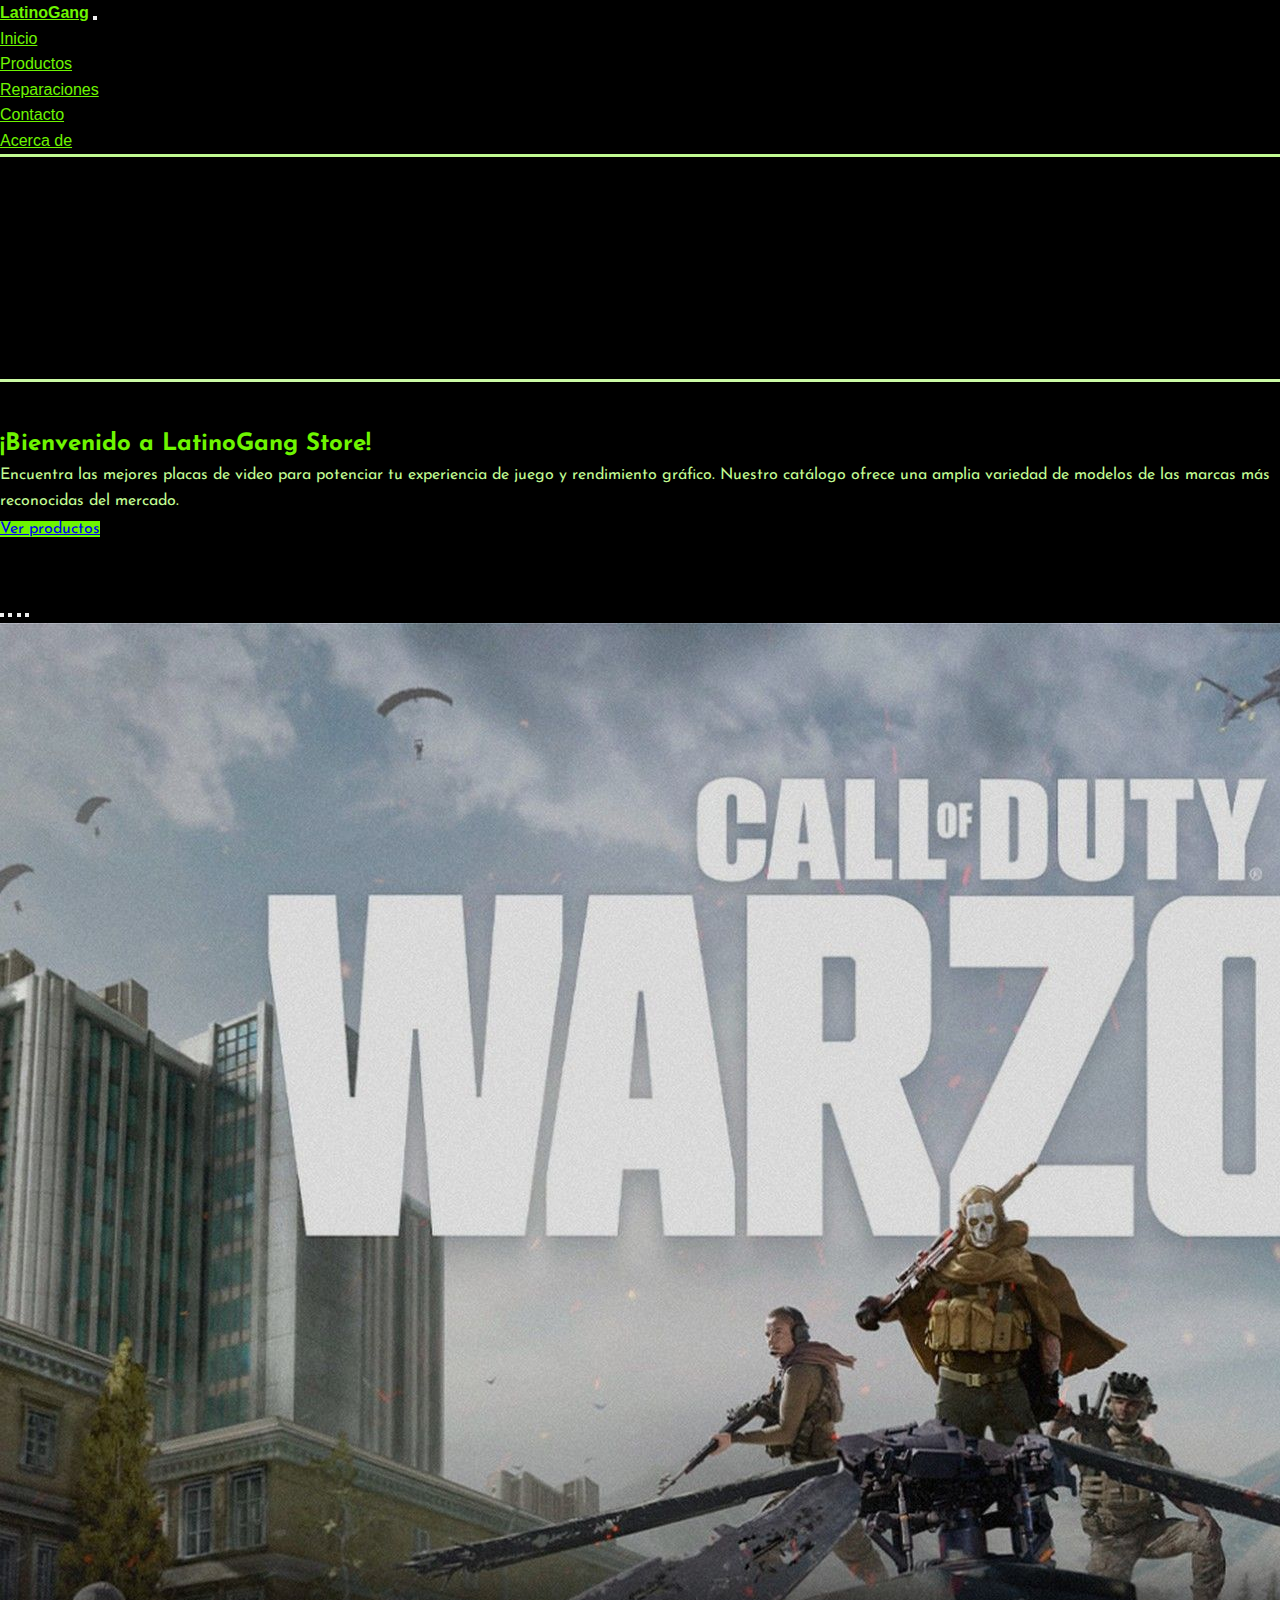
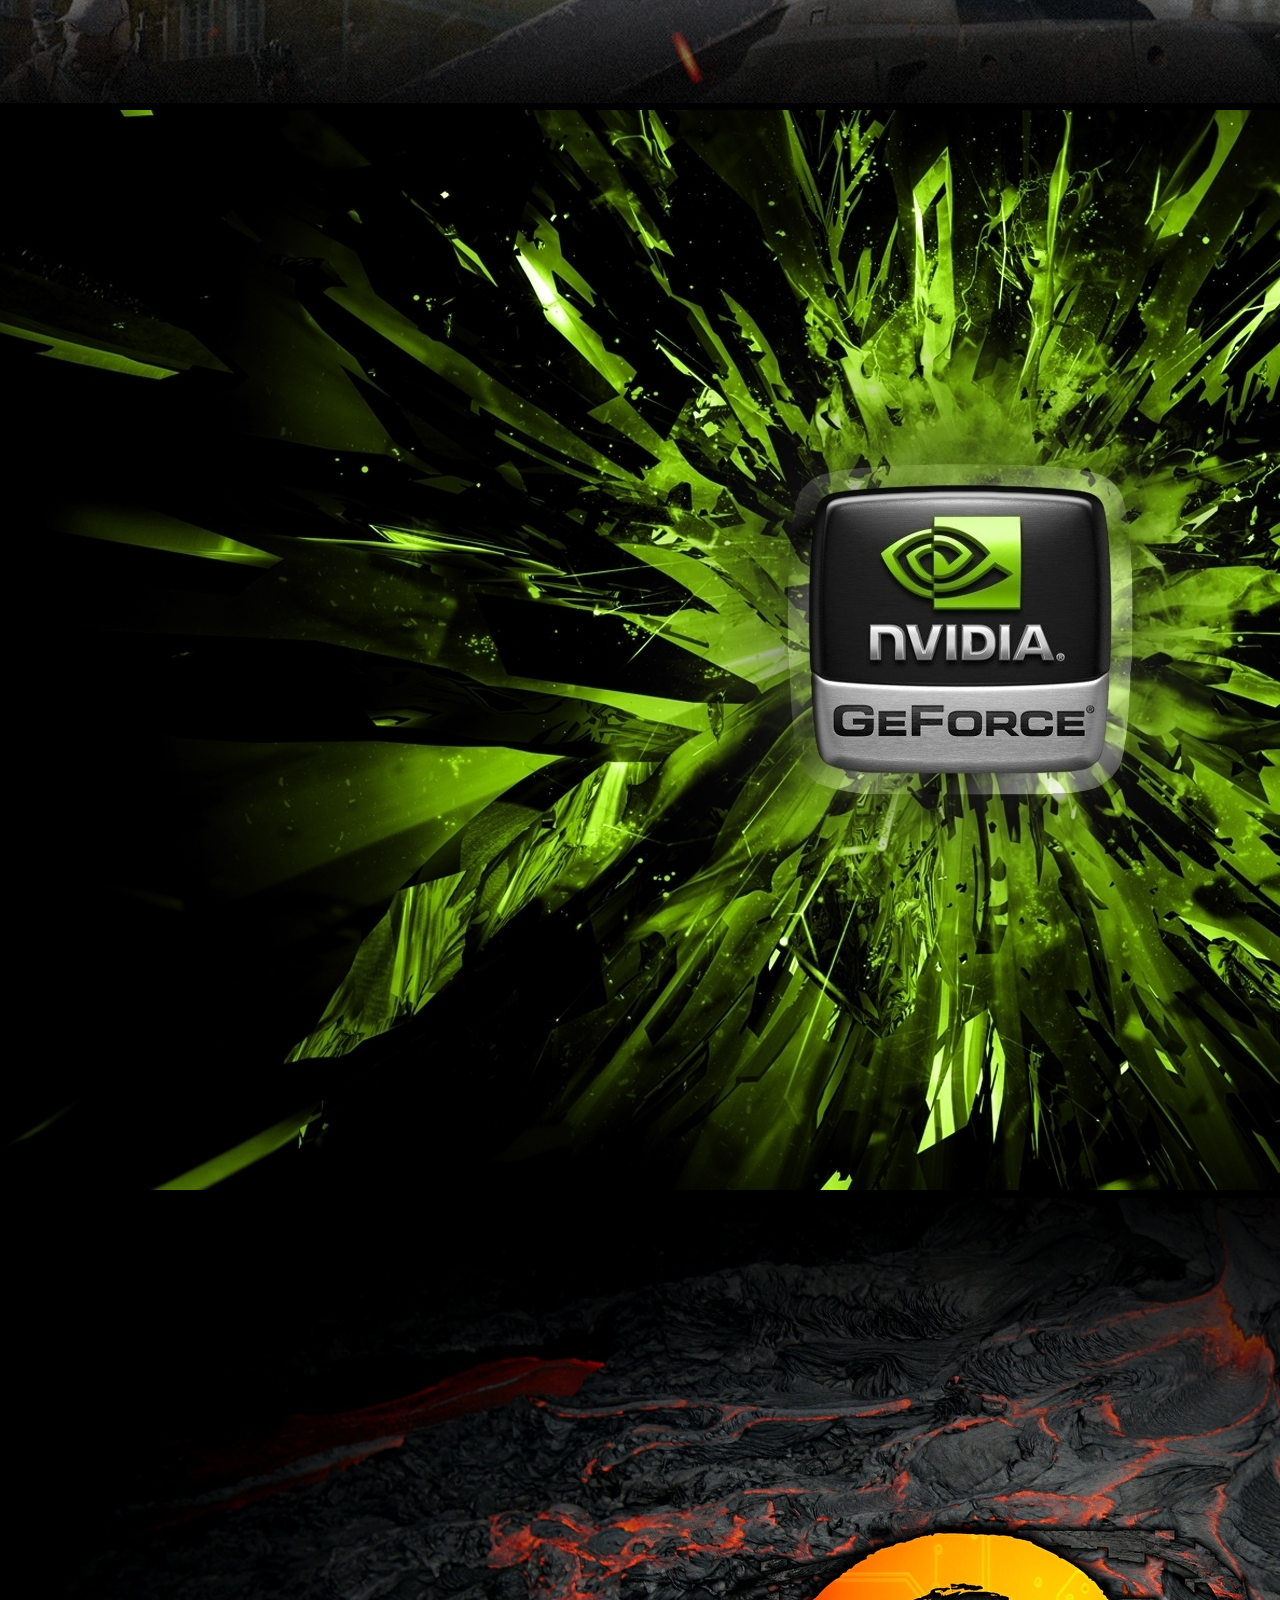
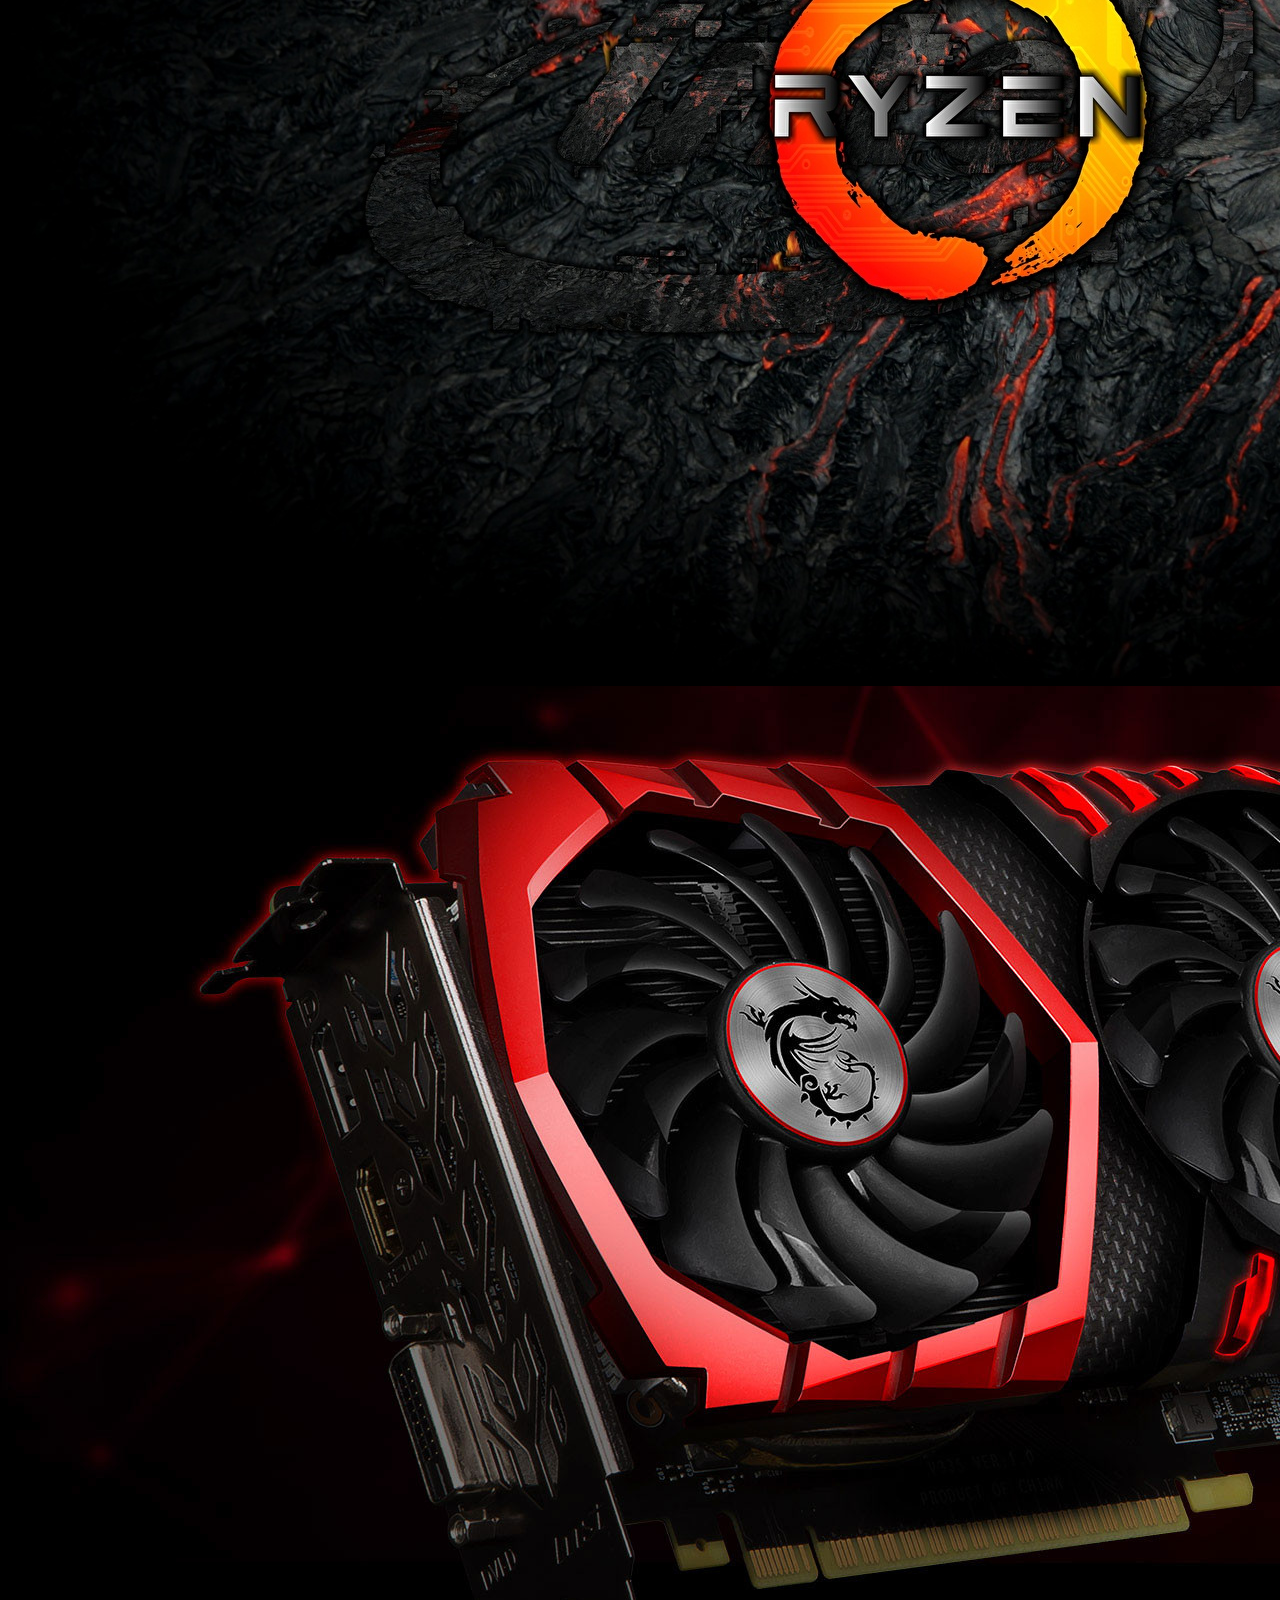
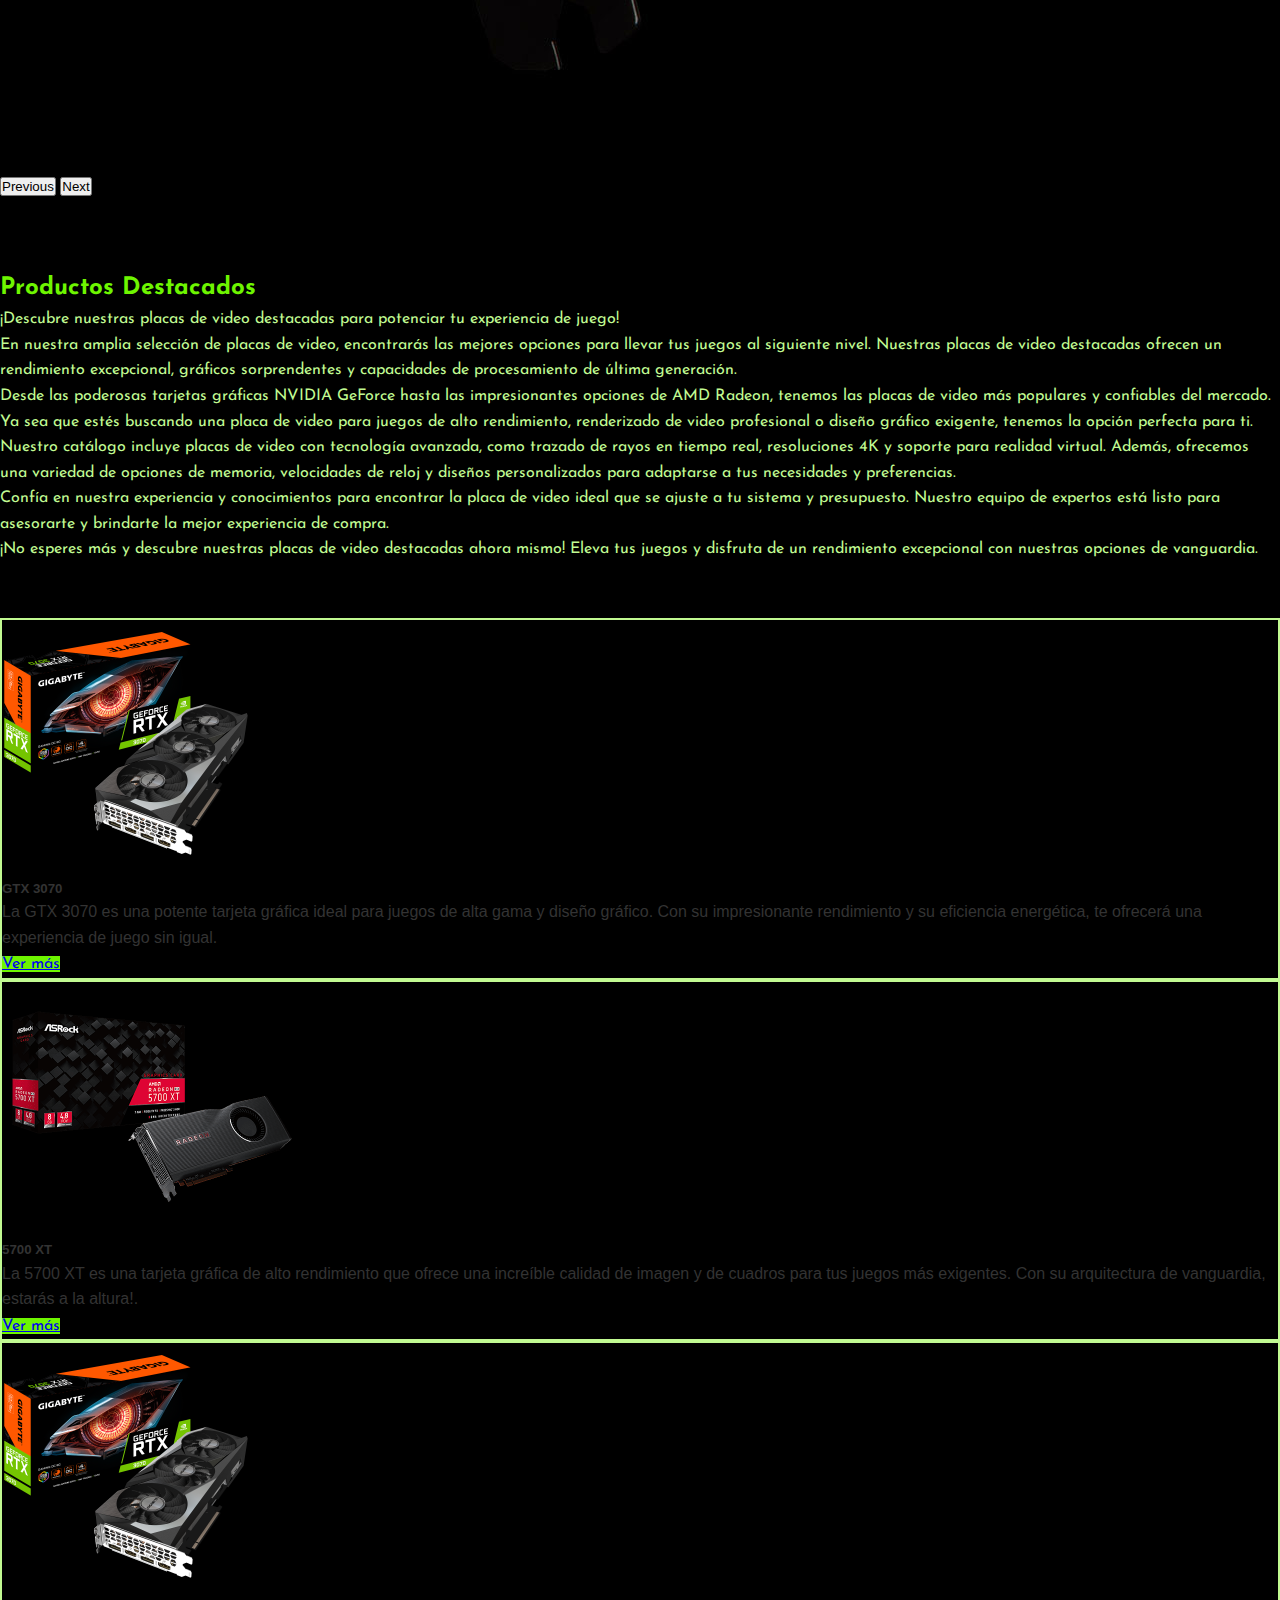
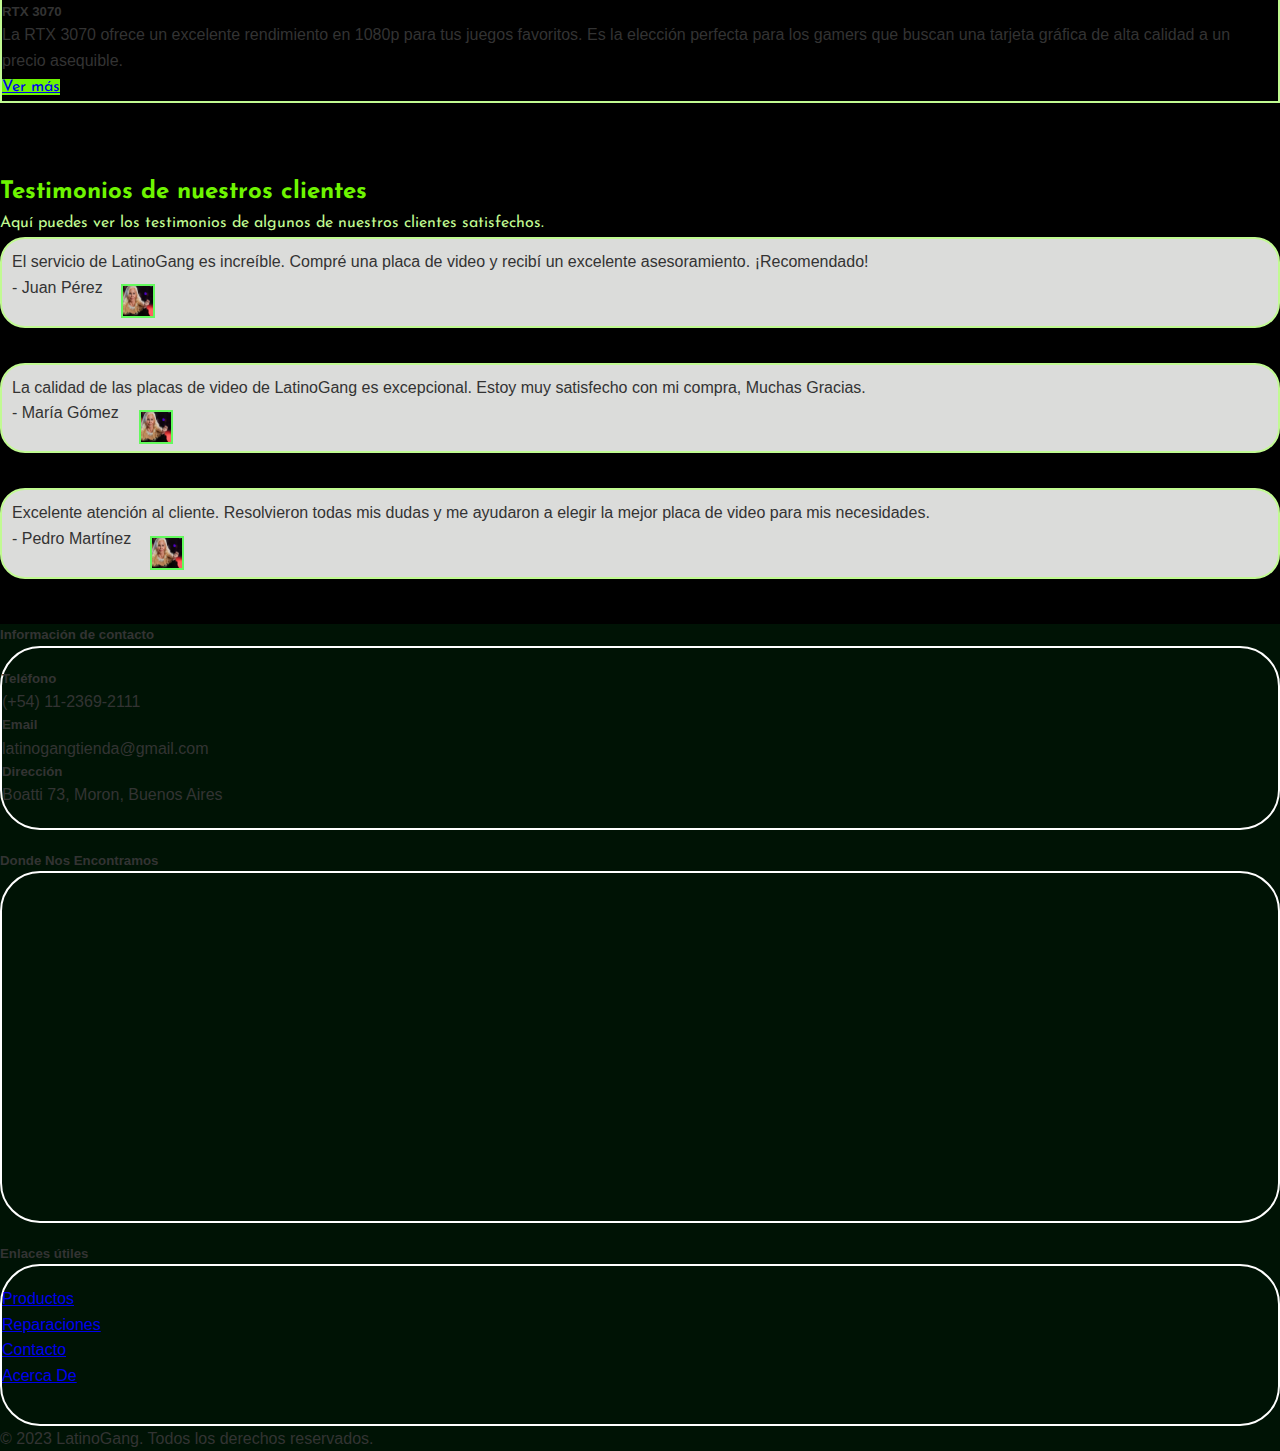
==== index.html @ 65ee085f "Proyecto Final" ====
<!DOCTYPE html>
<html lang="es">

<head>
  <meta charset="UTF-8">
  <meta name="viewport" content="width=device-width, initial-scale=1.0">
  <title>LatinoGang - Tienda de Placas de Video</title>



  <!-- Incluyendo estilos personalizados -->

  <link rel="stylesheet" href="./css/estilos.css">

  <!-- Incluyendo Js -->
  <link href="https://cdn.jsdelivr.net/npm/bootstrap@5.3.0-alpha1/dist/css/bootstrap.min.css" rel="stylesheet"
    integrity="sha384-GLhlTQ8iRABdZLl6O3oVMWSktQOp6b7In1Zl3/Jr59b6EGGoI1aFkw7cmDA6j6gD" crossorigin="anonymous" />


</head>

<body>

  <header class="banner">



    <!-- Barra de navegación -->
    <nav class="navbar navbar-expand-lg navbar-custom fixed-top">
      <div class="container">
        <a class="navbar-brand me-auto latinogangg" href="#">LatinoGang</a>
        <button class="navbar-toggler" type="button" data-bs-toggle="collapse" data-bs-target="#navbarNav"
          aria-controls="navbarNav" aria-expanded="false" aria-label="Toggle navigation">
          <span class="navbar-toggler-icon"></span>
        </button>
        <div class="collapse navbar-collapse text-center" id="navbarNav">
          <ul class="navbar-nav ms-auto">
            <li class="nav-item">
              <a class="nav-link" href="">Inicio</a>
            </li>
            <li class="nav-item">
              <a class="nav-link" href="./pages/productos.html">Productos</a>
            </li>
            <li class="nav-item">
              <a class="nav-link" href="./pages/reparaciones.html">Reparaciones</a>
            </li>
            <li class="nav-item">
              <a class="nav-link" href="./pages/contacto.html">Contacto</a>
            </li>
            <li class="nav-item">
              <a class="nav-link" href="./pages/acercade.html">Acerca de</a>
            </li>
          </ul>
        </div>
      </div>
    </nav>
    <div class="line-decoration"></div>




  </header>


  <div class="container text-center bienvenidoss">
    <h2 class="section-title text-center">¡Bienvenido a LatinoGang Store!</h2>
    <p class="section-description text-center">Encuentra las mejores placas de video para potenciar tu experiencia de
      juego y
      rendimiento gráfico. Nuestro catálogo ofrece una amplia variedad de modelos de las marcas más reconocidas del
      mercado.</p>
    <a href="./pages/productos.html" class="btn btn-primary">Ver productos</a>
  </div>
  </section>





  <div class="carrousell">
    <div class="container my-4">
      <div class="row">
        <div class="col-md-10 mx-auto">
          <div id="carouselExampleCaptions" class="carousel slide d-flex justify-content-center">
            <div class="carousel-indicators">
              <button type="button" data-bs-target="#carouselExampleCaptions" data-bs-slide-to="0" class="active"
                aria-current="true" aria-label="Slide 1"></button>
              <button type="button" data-bs-target="#carouselExampleCaptions" data-bs-slide-to="1"
                aria-label="Slide 2"></button>
              <button type="button" data-bs-target="#carouselExampleCaptions" data-bs-slide-to="2"
                aria-label="Slide 3"></button>
              <button type="button" data-bs-target="#carouselExampleCaptions" data-bs-slide-to="3"
                aria-label="Slide 4"></button>
            </div>
            <div class="carousel-inner">
              <div class="carousel-item active">
                <img src="./img/Main/wz.jpg" class="d-block w-100" alt="Warzone Nvidia">
              </div>
              <div class="carousel-item">
                <img src="./img/Main/nvidia-geforce.jpg" class="d-block w-100" alt="Geforce">
              </div>
              <div class="carousel-item">
                <img src="./img/Main/amd-ryzen.jpg" class="d-block w-100" alt="Ryzen AMD">
              </div>
              <div class="carousel-item">
                <img src="./img/Main/amdd.jpg" class="d-block w-100" alt="GEFORCE EXPERIENCIE">
              </div>
            </div>
            <button class="carousel-control-prev" type="button" data-bs-target="#carouselExampleCaptions"
              data-bs-slide="prev">
              <span class="carousel-control-prev-icon" aria-hidden="true"></span>
              <span class="visually-hidden">Previous</span>
            </button>
            <button class="carousel-control-next" type="button" data-bs-target="#carouselExampleCaptions"
              data-bs-slide="next">
              <span class="carousel-control-next-icon" aria-hidden="true"></span>
              <span class="visually-hidden">Next</span>
            </button>
          </div>
        </div>
      </div>
    </div>
  </div>
  <section class="featured-products productosdes">
    <div class="container productosdes">
      <h2 class="section-title text-center">Productos Destacados</h2>
      <p class="section-description text-center">¡Descubre nuestras placas de video destacadas para potenciar tu
        experiencia de
        juego!</p>

      <p class="section-description text-center">En nuestra amplia selección de placas de video, encontrarás las mejores
        opciones para llevar tus juegos al
        siguiente nivel. Nuestras placas de video destacadas ofrecen un rendimiento excepcional, gráficos sorprendentes
        y capacidades de procesamiento de última generación.</p>

      <p class="section-description text-center">Desde las poderosas tarjetas gráficas NVIDIA GeForce hasta las
        impresionantes opciones de AMD Radeon, tenemos
        las placas de video más populares y confiables del mercado. Ya sea que estés buscando una placa de video para
        juegos de alto rendimiento, renderizado de video profesional o diseño gráfico exigente, tenemos la opción
        perfecta para ti.</p>

      <p class="section-description text-center">Nuestro catálogo incluye placas de video con tecnología avanzada, como
        trazado de rayos en tiempo real,
        resoluciones 4K y soporte para realidad virtual. Además, ofrecemos una variedad de opciones de memoria,
        velocidades de reloj y diseños personalizados para adaptarse a tus necesidades y preferencias.</p>

      <p class="section-description text-center">Confía en nuestra experiencia y conocimientos para encontrar la placa
        de video ideal que se ajuste a tu sistema
        y presupuesto. Nuestro equipo de expertos está listo para asesorarte y brindarte la mejor experiencia de compra.
      </p>

      <p class="section-description text-center separarr">¡No esperes más y descubre nuestras placas de video destacadas
        ahora mismo! Eleva tus juegos y disfruta de un
        rendimiento excepcional con nuestras opciones de vanguardia.</p>
      <div class="row align-items-stretch">


        <div class="col-12 col-md-4">

          <!-- Primera Tarjeta -->

          <div class="mediacelu">
            <div class="card product-card card-sm h-100 margincelu">
              <img src="./img/Placas/rtx3070.png" alt="GTX 3070" class="card-img-top mx-auto"
                style="max-height: 250px; max-width: 250px;">
              <div class="card-body">
                <h5 class="card-title text-center">GTX 3070</h5>
                <p class="card-text text-center">La GTX 3070 es una potente tarjeta gráfica ideal para juegos de alta
                  gama y diseño
                  gráfico. Con su impresionante rendimiento y su eficiencia energética, te ofrecerá una experiencia de
                  juego sin igual.</p>
                <div class="mt-auto text-center">
                  <a href="./pages/productos.html" class="btn btn-primary">Ver más</a>
                </div>
              </div>
            </div>
          </div>
        </div>

        <div class="col-12 col-md-4">

          <!-- Segunda Tarjeta -->

          <div class="mediacelu">
            <div class="card product-card card-sm h-100 margincelu">
              <img src="./img/Placas/rx5700xt.png" alt="5700 XT" class="card-img-top mx-auto"
                style="max-height: 300px; max-width: 300px;">
              <div class="card-body">
                <h5 class="card-title text-center">5700 XT</h5>
                <p class="card-text text-center">La 5700 XT es una tarjeta gráfica de alto rendimiento que ofrece una
                  increíble
                  calidad de imagen y de cuadros para tus juegos más exigentes. Con su arquitectura de
                  vanguardia, estarás a la altura!.</p>
                <div class="mt-auto text-center">
                  <a href="./pages/productos.html" class="btn btn-primary">Ver más</a>
                </div>
              </div>
            </div>
          </div>
        </div>
        <div class="col-12 col-md-4">

          <!-- Tercera Tarjeta -->

          <div class="mediacelu">
            <div class="card product-card card-sm h-100 margincelu">
              <img src="./img/Placas/rtx3070.png" alt="RTX 3070" class="card-img-top mx-auto"
                style="max-height: 250px; max-width: 250px;">
              <div class="card-body">
                <h5 class="card-title text-center">RTX 3070</h5>
                <p class="card-text text-center">La RTX 3070 ofrece un excelente rendimiento en 1080p para tus juegos
                  favoritos.
                  Es la elección perfecta para los gamers que buscan una tarjeta gráfica de alta calidad a un precio
                  asequible.</p>
                <div class="mt-auto text-center">
                  <a href="./pages/productos.html" class="btn btn-primary">Ver más</a>
                </div>
              </div>
            </div>
          </div>
        </div>
      </div>
    </div>
  </section>

  <section class="testimonials">
    <div class="container">
      <div class="row">
        <div class="col-12 text-center">
          <h2 class="section-title testimonios">Testimonios de nuestros clientes</h2>
          <p class="section-description">Aquí puedes ver los testimonios de algunos de nuestros clientes satisfechos.
          </p>
        </div>
      </div>
      <div class="row">
        <div class="col-12 col-md-4">
          <div class="testimonial">
            <div class="testimonial-content">
              <p class="testimonial-text">El servicio de LatinoGang es increíble. Compré una placa de video y recibí un
                excelente asesoramiento. ¡Recomendado!</p>
              <p class="testimonial-author">- Juan Pérez</p>
              <div class="testimonial-avatar">
                <img src="./img/Users/susana.jpeg" alt="Cliente 2"
                  class="rounded-circle testimonial-avatar-img avatar1">
              </div>
            </div>
          </div>
        </div>
        <div class="col-12 col-md-4">
          <div class="testimonial">
            <div class="testimonial-content">
              <p class="testimonial-text">La calidad de las placas de video de LatinoGang es excepcional. Estoy muy
                satisfecho con mi compra, Muchas Gracias.</p>
              <p class="testimonial-author">- María Gómez</p>
              <img src="./img/Users/susana.jpeg" alt="Cliente 2" class="rounded-circle testimonial-avatar-img avatar2">
            </div>
          </div>
        </div>
        <div class="col-12 col-md-4">
          <div class="testimonial">
            <div class="testimonial-content">
              <p class="testimonial-text">Excelente atención al cliente. Resolvieron todas mis dudas y me ayudaron a
                elegir la mejor placa de video para mis necesidades.</p>
              <p class="testimonial-author">- Pedro Martínez</p>
            </div>
            <div class="testimonial-avatar">
              <img src="./img/Users/susana.jpeg" alt="Cliente 2" class="rounded-circle testimonial-avatar-img avatar3">
            </div>
          </div>
        </div>
      </div>
    </div>
  </section>

  <footer class="footer text-white">
    <div class="container">
      <div class="row">
        <div class="col-md-6 col-lg-4 text-center info">
          <h5>Información de contacto</h5>
          <div class="bordesinfo">
            <h5>Teléfono</h5>
            <p>(+54) 11-2369-2111</p>
            <h5>Email</h5>
            <p>latinogangtienda@gmail.com</p>
            <h5>Dirección</h5>
            <p>Boatti 73, Moron, Buenos Aires</p>
          </div>
        </div>
        <div class="col-md-6 col-lg-4 text-center info">
          <h5>Donde Nos Encontramos</h5>
          <div class="bordesinfo">
            <iframe
              src="https://www.google.com/maps/embed?pb=!1m14!1m12!1m3!1d4641.809940375083!2d-58.62268944635945!3d-34.648255269687496!2m3!1f0!2f0!3f0!3m2!1i1024!2i768!4f13.1!5e0!3m2!1ses!2sar!4v1686280540236!5m2!1ses!2sar"
              width="400" height="300" style="border:0;" allowfullscreen="" loading="lazy"
              referrerpolicy="no-referrer-when-downgrade" class="img-fluid mapaa"></iframe>
          </div>
        </div>
        <div class="col-md-6 col-lg-4 text-center info">
          <h5 class="text-center">Enlaces útiles</h5>
          <div class="bordesinfo">
            <ul class="list-unstyled footertext">
              <li class="mb-4"><a href="./pages/productos.html">Productos</a></li>
              <li class="mb-4"><a href="./pages/reparaciones.html">Reparaciones</a></li>
              <li class="mb-4"><a href="#">Contacto</a></li>
              <li><a href="#">Acerca De</a></li>
            </ul>
          </div>
        </div>
        <div class="row mt-3">
          <div class="col text-center">
            <p>&copy; 2023 LatinoGang. Todos los derechos reservados.</p>
          </div>
        </div>
      </div>
  </footer>

  <script src="https://code.jquery.com/jquery-3.6.0.min.js"></script>
  <script src="https://cdn.jsdelivr.net/npm/bootstrap@5.3.0/dist/js/bootstrap.bundle.min.js"></script>

</body>

</html>
---- css/estilos.css ----
@charset "UTF-8";
@import url("https://fonts.googleapis.com/css2?family=Josefin+Sans:ital,wght@1,500&family=Oswald:wght@500&display=swap");
* {
  padding: 0;
  margin: 0; }

body {
  font-family: 'Poppins', sans-serif;
  color: #333;
  line-height: 1.6;
  margin: 0;
  padding: 0;
  background-color: #ececec; }
  body::-webkit-scrollbar {
    width: 3px;
    /* Ancho de la barra de desplazamiento */ }
  body::-webkit-scrollbar-track {
    background-color: #f1f1f1;
    /* Color de fondo de la pista de desplazamiento */ }
  body::-webkit-scrollbar-thumb {
    background-color: #888;
    /* Color del pulgar de la barra de desplazamiento */
    border-radius: 4px;
    /* Borde redondeado del pulgar */ }
  body::-webkit-scrollbar-thumb:hover {
    background-color: #555;
    /* Color del pulgar al pasar el cursor sobre él */ }

.navbar-custom {
  background: linear-gradient(to bottom, #000000f5, #0000005d);
  border-bottom: 3px solid #c1fa92; }
  .navbar-custom .navbar-brand {
    color: #c1fa92;
    font-weight: bold; }
    .navbar-custom .navbar-brand.latinogangg {
      color: #6ef500; }
      .navbar-custom .navbar-brand.latinogangg:hover {
        color: white !important; }
  .navbar-custom .navbar-nav .nav-link {
    color: #6ef500; }
    .navbar-custom .navbar-nav .nav-link:hover {
      color: #ffffff; }

.navbar-toggler-icon {
  background-color: #ffffffe1;
  border-radius: 13px; }

.banner {
  background: url("../img/main/logo.jpg") no-repeat center center;
  background-size: cover;
  height: 380px; }

body {
  background-color: #000000 !important; }

.line-decoration {
  position: absolute;
  left: 0;
  right: 0;
  bottom: 0;
  top: 379px;
  height: 3px;
  background-color: #cbfaa5;
  /* Cambia el color según tus preferencias */ }

.line-decorationn {
  position: absolute;
  left: 0;
  right: 0;
  bottom: 0;
  height: 3px;
  background-color: #cbfaa5;
  /* Cambia el color según tus preferencias */ }

.latinogangtitle {
  margin-top: 50px;
  font-family: "Josefin Sans", sans-serif; }

.banner-title {
  color: #6ef500; }

.banner-subtitle {
  color: #c1fa92; }

.bienvenidoss {
  color: #6ef500; }

.section-title {
  color: #6ef500;
  font-family: "Josefin Sans", sans-serif; }
  .section-title.testimonios {
    margin-top: 70px !important; }
  .section-title.nproductos {
    margin-top: 90px !important;
    margin-bottom: 15px !important; }

.about-us {
  margin-top: 25px; }

.section-description {
  color: #c1fa92;
  font-family: "Josefin Sans", sans-serif; }
  .section-description.separarr {
    margin-bottom: 55px; }
  .section-description.nproductoss {
    margin-bottom: 60px !important; }

.carousel-image {
  max-width: 100% !important;
  /* Ajusta el tamaño máximo */
  height: auto !important;
  /* Ajusta la altura automáticamente */ }

.product-card {
  border: 2px solid #c1fa92 !important; }
  .product-card.amdd {
    border: 2px solid #ff0000 !important; }

.historiaimagen {
  border-radius: 25px !important; }

.container.bienvenidoss {
  margin-top: 45px !important; }

.container.productosdes {
  margin-top: 70px !important; }

.container.carrito {
  margin-top: 30px !important;
  margin-bottom: 10px !important; }

.container.contactanoss {
  border: 2px solid #c1fa92 !important;
  border-radius: 45px !important; }

.carrousell {
  margin-top: 55px; }

.containerhistoria {
  border-radius: 25px !important;
  background: linear-gradient(to bottom, #092902f5, #000702ea); }

.containerhistoria2 {
  border-radius: 25px !important;
  background-color: #ffffff; }

.marignimagencontacto {
  margin-top: 25px !important; }

.enviarmensaje {
  margin-bottom: 25px !important; }

.tituloservicios {
  font-family: "Josefin Sans", sans-serif;
  color: #6ef500;
  padding-bottom: 20px; }

.testimonial-avatar-img {
  width: 30px;
  /* Ajusta el tamaño de acuerdo a tus necesidades */
  height: 30px;
  border: 2px solid #63fa5d; }
  .testimonial-avatar-img.avatar1 {
    margin-left: 109px;
    margin-top: -82px; }
  .testimonial-avatar-img.avatar2 {
    margin-left: 127px;
    margin-top: -82px; }
  .testimonial-avatar-img.avatar3 {
    margin-left: 138px;
    margin-top: -82px; }

.testimonial {
  border: 2px solid #c1fa92;
  padding-left: 10px;
  padding-right: 10px;
  padding-top: 10px;
  padding-bottom: -25px;
  border-radius: 25px;
  margin-bottom: 35px;
  background-color: #ebeceaee; }

.form-select {
  border: 1px solid #c1fa92 !important;
  border-radius: 45px !important; }

.input-group-text {
  border: 1px solid #c1fa92 !important; }

.formulariotexto {
  border: 1px solid #c1fa92 !important;
  border-radius: 45px !important; }

.form-control.adjuntar {
  border: 1px solid #c1fa92; }

.input-group {
  border: 1px solid #c1fa92 !important;
  border-radius: 7px !important; }

.contacto {
  border-radius: 45px !important; }

.servicios {
  border-radius: 25px !important;
  border: 2px solid #6ef500 !important; }

.imagencontactanos {
  border-radius: 25px !important;
  border: 2px solid #c1fa92; }

.imagenservicios {
  border-radius: 25px !important; }

.carritoh2 {
  font-family: "Josefin Sans", sans-serif;
  color: #6ef500; }

.lista-verde {
  color: #c1fa92; }

.amdbanner {
  margin-top: 15px !important;
  margin-bottom: 38px !important; }

.nvidiabanner {
  margin-top: 15px !important;
  margin-bottom: 38px !important; }

footer {
  margin-top: 45px;
  background-color: #001305 !important; }

.list-unstyled {
  padding-bottom: 15px; }

.info {
  margin-top: 20px !important; }

.bordesinfo {
  padding-top: 20px;
  padding-bottom: 20px;
  border: 2px solid #ffff;
  border-radius: 40px; }

.mapaa {
  border: 2px solid #6ef500;
  border-radius: 40px; }

.footertext {
  color: #6ef500 !important; }

/* CELULARES */
@media screen and (max-width: 768px) {
  .mediacelu {
    margin-bottom: 10px !important; }
  .btn.btn-primary.comprar {
    margin-bottom: 5px !important; }
  .btn.btn-secondary.vaciar {
    margin-bottom: 5px !important; } }

/* TABLETS */
@media screen and (min-width: 769px) and (max-width: 1024px) {
  .btn.btn-primary.comprar {
    margin-bottom: 5px !important; } }

/* PC */
@media screen and (min-width: 768px) {
  .mapaa {
    padding-left: 15px !important;
    padding-right: 15px !important; }
  .zoom-effect {
    transition: transform 0.3s; }
  .zoom-effect:hover {
    transform: scale(1.1); } }

.btn-primary {
  font-family: "Josefin Sans", sans-serif !important;
  background-color: #6ef500 !important;
  transition: ease-in 0.2s; }
  .btn-primary:hover {
    background-color: #196406 !important;
    color: #6ef500 !important;
    transition: ease-in 0.2s; }
  .btn-primary.amddd {
    background-color: #ad0404 !important;
    color: #ffff !important; }
    .btn-primary.amddd:hover {
      background-color: #3f0101 !important;
      color: #f30000 !important; }

.btn-eliminar {
  font-family: "Josefin Sans", sans-serif;
  padding: 4px;
  margin-left: 10px;
  border-radius: 50px !important;
  background-color: #ffff;
  color: red;
  transition: ease-in 0.2s; }
  .btn-eliminar:hover {
    background-color: red;
    color: #ffff;
    transition: ease-in 0.2s; }

.btn-secondary {
  font-family: "Josefin Sans", sans-serif;
  background-color: #e00303;
  color: #ffff;
  transition: ease-in 0.3s; }
  .btn-secondary:hover {
    background-color: #290000;
    color: #ff0000;
    transition: ease-in 0.3s; }
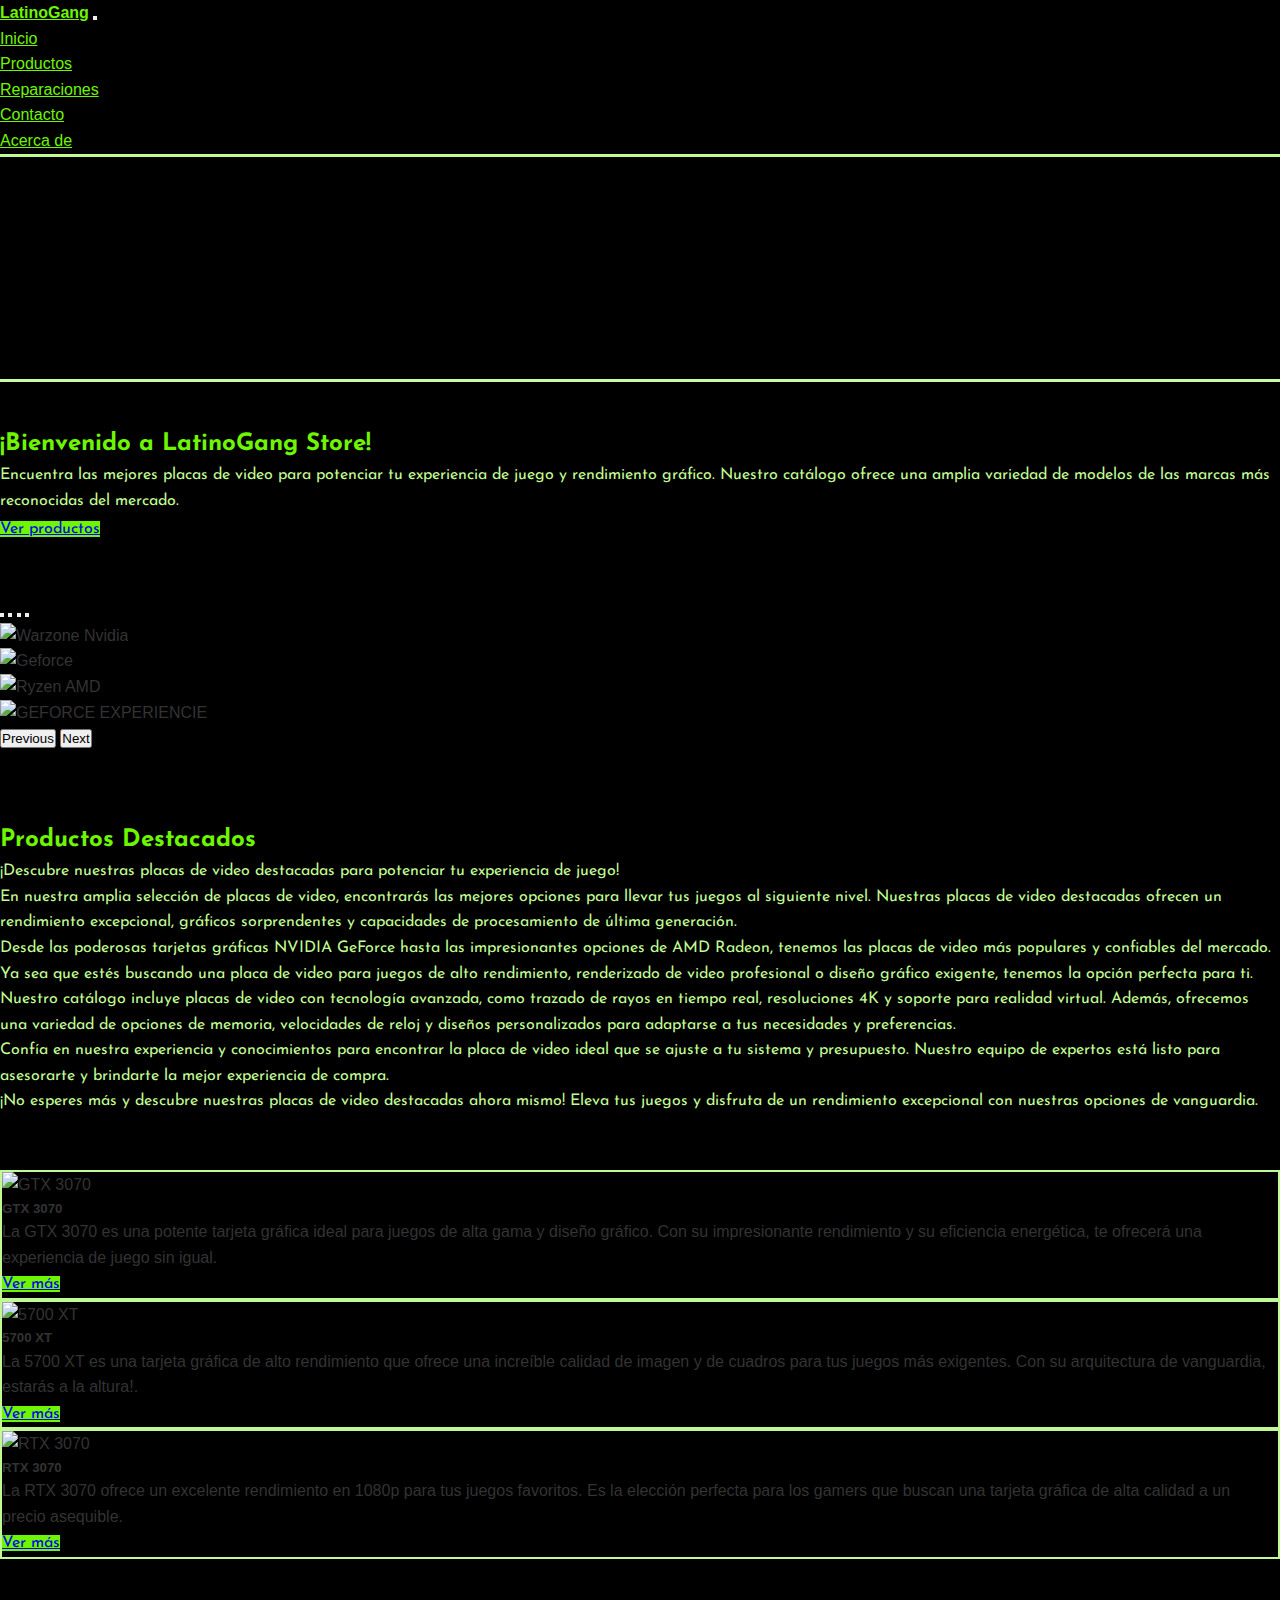
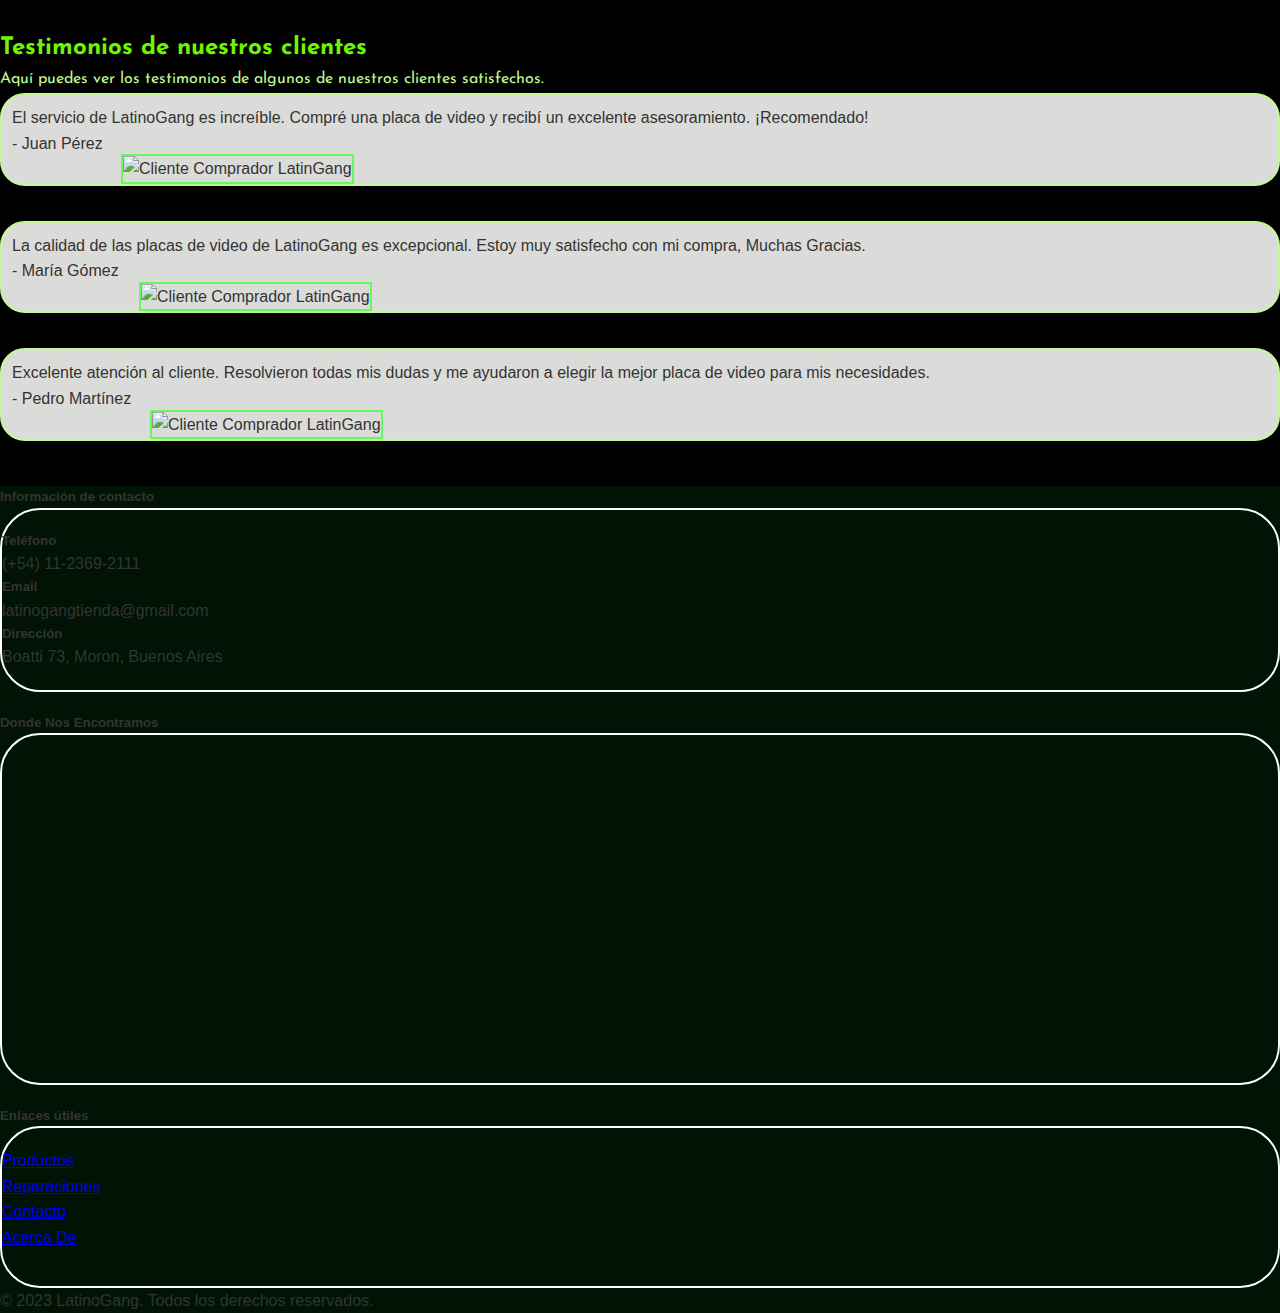
==== commit 6c19bae8: "PF+Villa" ====
--- a/index.html
+++ b/index.html
@@ -7,9 +7,23 @@
   <title>LatinoGang - Tienda de Placas de Video</title>
 
 
+  <!-- METAS MOTOR DE BUSQUEDA -->
+
+  <meta name="keywords" content="Tecnología, Hardware, Software, Electrónica, Gadgets, Informática, Celulares, Tablets">
+  <meta name="description"
+    content="Descubre las últimas novedades en tecnología y encuentra todo lo que necesitas en nuestro sitio web de LatinoGang. Ofrecemos hardware, software, electrónica, gadgets, informática, celulares, tablets y mucho más para mantenerle actualizado.">
+
+  <!-- PROTOCOLO OPENGRAPH -->
+
+  <meta property="og:title" content="Bienvenido a LatinoGang - Donde la tecnología siempre avanza">
+  <meta property="og:description"
+    content="Descubre las últimas novedades en tecnología y encuentra todo lo que necesitas en nuestro sitio web de LatinoGang. Ofrecemos hardware, software, electrónica, gadgets, informática, celulares, tablets y mucho más para mantenerle actualizado.">
+  <meta property="og:image" content="https://i.ibb.co/ZWv7xmx/coolercpu.png">
+  <meta property="og:url" content="https://latinoganggg.000webhostapp.com/">
+  <meta property="og:type" content="website">
+  <meta property="og:site_name" content="LatinoGang">
 
   <!-- Incluyendo estilos personalizados -->
-
   <link rel="stylesheet" href="./css/estilos.css">
 
   <!-- Incluyendo Js -->
@@ -23,12 +37,10 @@
 
   <header class="banner">
 
-
-
     <!-- Barra de navegación -->
     <nav class="navbar navbar-expand-lg navbar-custom fixed-top">
       <div class="container">
-        <a class="navbar-brand me-auto latinogangg" href="#">LatinoGang</a>
+        <a class="navbar-brand me-auto latinogangg" href="./index.html">LatinoGang</a>
         <button class="navbar-toggler" type="button" data-bs-toggle="collapse" data-bs-target="#navbarNav"
           aria-controls="navbarNav" aria-expanded="false" aria-label="Toggle navigation">
           <span class="navbar-toggler-icon"></span>
@@ -36,7 +48,7 @@
         <div class="collapse navbar-collapse text-center" id="navbarNav">
           <ul class="navbar-nav ms-auto">
             <li class="nav-item">
-              <a class="nav-link" href="">Inicio</a>
+              <a class="nav-link" href="./index.html">Inicio</a>
             </li>
             <li class="nav-item">
               <a class="nav-link" href="./pages/productos.html">Productos</a>
@@ -55,12 +67,10 @@
       </div>
     </nav>
     <div class="line-decoration"></div>
-
-
-
-
   </header>
 
+
+    <!-- Caja Main -->
 
   <div class="container text-center bienvenidoss">
     <h2 class="section-title text-center">¡Bienvenido a LatinoGang Store!</h2>
@@ -73,8 +83,7 @@
   </section>
 
 
-
-
+     <!-- Seccion Fotos -->
 
   <div class="carrousell">
     <div class="container my-4">
@@ -93,16 +102,16 @@
             </div>
             <div class="carousel-inner">
               <div class="carousel-item active">
-                <img src="./img/Main/wz.jpg" class="d-block w-100" alt="Warzone Nvidia">
+                <img src="./img/main/wz.jpg" class="d-block w-100" alt="Warzone Nvidia">
               </div>
               <div class="carousel-item">
-                <img src="./img/Main/nvidia-geforce.jpg" class="d-block w-100" alt="Geforce">
+                <img src="./img/main/nvidia-geforce.jpg" class="d-block w-100" alt="Geforce">
               </div>
               <div class="carousel-item">
-                <img src="./img/Main/amd-ryzen.jpg" class="d-block w-100" alt="Ryzen AMD">
+                <img src="./img/main/amd-ryzen.jpg" class="d-block w-100" alt="Ryzen AMD">
               </div>
               <div class="carousel-item">
-                <img src="./img/Main/amdd.jpg" class="d-block w-100" alt="GEFORCE EXPERIENCIE">
+                <img src="./img/main/amdd.jpg" class="d-block w-100" alt="GEFORCE EXPERIENCIE">
               </div>
             </div>
             <button class="carousel-control-prev" type="button" data-bs-target="#carouselExampleCaptions"
@@ -120,6 +129,10 @@
       </div>
     </div>
   </div>
+
+
+    <!-- Caja Destacados -->
+
   <section class="featured-products productosdes">
     <div class="container productosdes">
       <h2 class="section-title text-center">Productos Destacados</h2>
@@ -152,15 +165,12 @@
         ahora mismo! Eleva tus juegos y disfruta de un
         rendimiento excepcional con nuestras opciones de vanguardia.</p>
       <div class="row align-items-stretch">
-
-
-        <div class="col-12 col-md-4">
-
+        <div class="col-12 col-md-4">
           <!-- Primera Tarjeta -->
 
           <div class="mediacelu">
             <div class="card product-card card-sm h-100 margincelu">
-              <img src="./img/Placas/rtx3070.png" alt="GTX 3070" class="card-img-top mx-auto"
+              <img src="./img/placas/rtx3070.png" alt="GTX 3070" class="card-img-top mx-auto"
                 style="max-height: 250px; max-width: 250px;">
               <div class="card-body">
                 <h5 class="card-title text-center">GTX 3070</h5>
@@ -175,14 +185,12 @@
             </div>
           </div>
         </div>
-
-        <div class="col-12 col-md-4">
-
+        <div class="col-12 col-md-4">
           <!-- Segunda Tarjeta -->
 
           <div class="mediacelu">
             <div class="card product-card card-sm h-100 margincelu">
-              <img src="./img/Placas/rx5700xt.png" alt="5700 XT" class="card-img-top mx-auto"
+              <img src="./img/placas/rx5700xt.png" alt="5700 XT" class="card-img-top mx-auto"
                 style="max-height: 300px; max-width: 300px;">
               <div class="card-body">
                 <h5 class="card-title text-center">5700 XT</h5>
@@ -198,12 +206,11 @@
           </div>
         </div>
         <div class="col-12 col-md-4">
-
           <!-- Tercera Tarjeta -->
 
           <div class="mediacelu">
             <div class="card product-card card-sm h-100 margincelu">
-              <img src="./img/Placas/rtx3070.png" alt="RTX 3070" class="card-img-top mx-auto"
+              <img src="./img/placas/rtx3070.png" alt="RTX 3070" class="card-img-top mx-auto"
                 style="max-height: 250px; max-width: 250px;">
               <div class="card-body">
                 <h5 class="card-title text-center">RTX 3070</h5>
@@ -222,6 +229,9 @@
     </div>
   </section>
 
+
+    <!-- Caja Testimonios -->
+
   <section class="testimonials">
     <div class="container">
       <div class="row">
@@ -239,7 +249,7 @@
                 excelente asesoramiento. ¡Recomendado!</p>
               <p class="testimonial-author">- Juan Pérez</p>
               <div class="testimonial-avatar">
-                <img src="./img/Users/susana.jpeg" alt="Cliente 2"
+                <img src="./img/users/juan.jpeg" alt="Cliente Comprador LatinGang"
                   class="rounded-circle testimonial-avatar-img avatar1">
               </div>
             </div>
@@ -251,7 +261,7 @@
               <p class="testimonial-text">La calidad de las placas de video de LatinoGang es excepcional. Estoy muy
                 satisfecho con mi compra, Muchas Gracias.</p>
               <p class="testimonial-author">- María Gómez</p>
-              <img src="./img/Users/susana.jpeg" alt="Cliente 2" class="rounded-circle testimonial-avatar-img avatar2">
+              <img src="./img/users/maria.jpg" alt="Cliente Comprador LatinGang" class="rounded-circle testimonial-avatar-img avatar2">
             </div>
           </div>
         </div>
@@ -263,13 +273,16 @@
               <p class="testimonial-author">- Pedro Martínez</p>
             </div>
             <div class="testimonial-avatar">
-              <img src="./img/Users/susana.jpeg" alt="Cliente 2" class="rounded-circle testimonial-avatar-img avatar3">
+              <img src="./img/users/susana.jpeg" alt="Cliente Comprador LatinGang" class="rounded-circle testimonial-avatar-img avatar3">
             </div>
           </div>
         </div>
       </div>
     </div>
   </section>
+
+
+    <!-- Footer -->
 
   <footer class="footer text-white">
     <div class="container">
@@ -300,8 +313,8 @@
             <ul class="list-unstyled footertext">
               <li class="mb-4"><a href="./pages/productos.html">Productos</a></li>
               <li class="mb-4"><a href="./pages/reparaciones.html">Reparaciones</a></li>
-              <li class="mb-4"><a href="#">Contacto</a></li>
-              <li><a href="#">Acerca De</a></li>
+              <li class="mb-4"><a href="./pages/contacto.html">Contacto</a></li>
+              <li><a href="./pages/acercade.html">Acerca De</a></li>
             </ul>
           </div>
         </div>
@@ -313,6 +326,9 @@
       </div>
   </footer>
 
+    
+  <!-- Library -->
+
   <script src="https://code.jquery.com/jquery-3.6.0.min.js"></script>
   <script src="https://cdn.jsdelivr.net/npm/bootstrap@5.3.0/dist/js/bootstrap.bundle.min.js"></script>
 
--- a/css/estilos.css
+++ b/css/estilos.css
@@ -46,7 +46,7 @@
   border-radius: 13px; }
 
 .banner {
-  background: url("../img/main/logo.jpg") no-repeat center center;
+  background: url("https://i.ibb.co/YXphSfw/logo.jpg") no-repeat center center;
   background-size: cover;
   height: 380px; }
 
@@ -191,8 +191,10 @@
   border: 1px solid #c1fa92 !important;
   border-radius: 45px !important; }
 
-.form-control.adjuntar {
-  border: 1px solid #c1fa92; }
+.form-control {
+  border: 2px solid #6ef500 !important; }
+  .form-control.adjuntar {
+    border: 1px solid #c1fa92; }
 
 .input-group {
   border: 1px solid #c1fa92 !important;
@@ -205,6 +207,13 @@
   border-radius: 25px !important;
   border: 2px solid #6ef500 !important; }
 
+.contacta {
+  color: #6ef500; }
+
+.curriculumoport {
+  border-radius: 25px !important;
+  border: 2px solid #6ef500 !important; }
+
 .imagencontactanos {
   border-radius: 25px !important;
   border: 2px solid #c1fa92; }
@@ -226,6 +235,19 @@
 .nvidiabanner {
   margin-top: 15px !important;
   margin-bottom: 38px !important; }
+
+.contactoo {
+  color: #6ef500; }
+
+.curriculumm {
+  border: 2px solid #c1fa92;
+  border-radius: 25px; }
+
+.tucurri {
+  margin-top: 15px !important; }
+
+.colorcontacto {
+  color: #c1fa92; }
 
 footer {
   margin-top: 45px;
@@ -257,7 +279,9 @@
   .btn.btn-primary.comprar {
     margin-bottom: 5px !important; }
   .btn.btn-secondary.vaciar {
-    margin-bottom: 5px !important; } }
+    margin-bottom: 5px !important; }
+  .mediaceel {
+    margin-bottom: 15px !important; } }
 
 /* TABLETS */
 @media screen and (min-width: 769px) and (max-width: 1024px) {
@@ -272,7 +296,9 @@
   .zoom-effect {
     transition: transform 0.3s; }
   .zoom-effect:hover {
-    transform: scale(1.1); } }
+    transform: scale(1.1); }
+  .curriculumm {
+    padding-left: 15px !important; } }
 
 .btn-primary {
   font-family: "Josefin Sans", sans-serif !important;
@@ -288,6 +314,26 @@
     .btn-primary.amddd:hover {
       background-color: #3f0101 !important;
       color: #f30000 !important; }
+  .btn-primary.facebook {
+    background-color: #0415ad !important; }
+    .btn-primary.facebook:hover {
+      background-color: #01052c !important;
+      color: #ffff !important; }
+  .btn-primary.instagram {
+    background-color: #ffa703 !important; }
+    .btn-primary.instagram:hover {
+      background-color: #5c3c00 !important;
+      color: #ffff !important; }
+  .btn-primary.twitter {
+    background-color: #0097fc !important; }
+    .btn-primary.twitter:hover {
+      background-color: #003c64 !important;
+      color: #ffff !important; }
+  .btn-primary.youtube {
+    background-color: #ff0000 !important; }
+    .btn-primary.youtube:hover {
+      background-color: #440000 !important;
+      color: #ffff !important; }
 
 .btn-eliminar {
   font-family: "Josefin Sans", sans-serif;
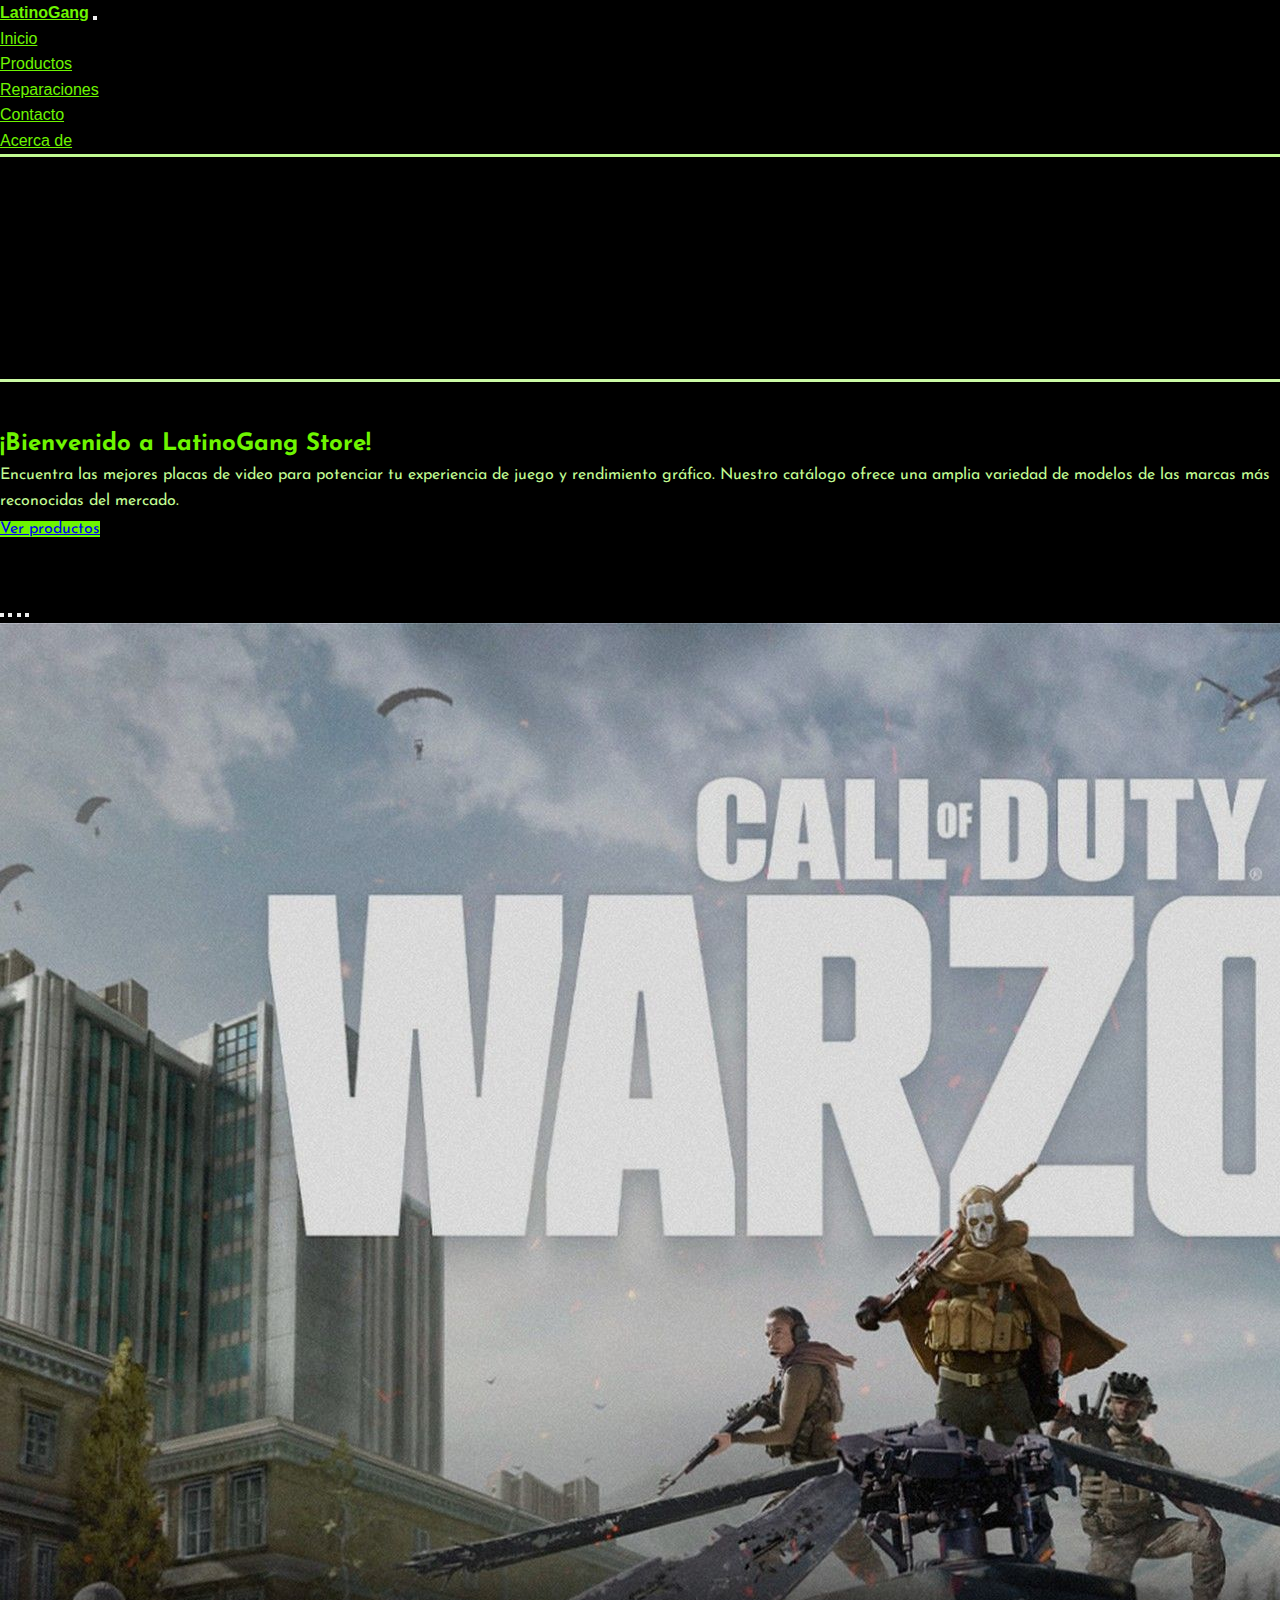
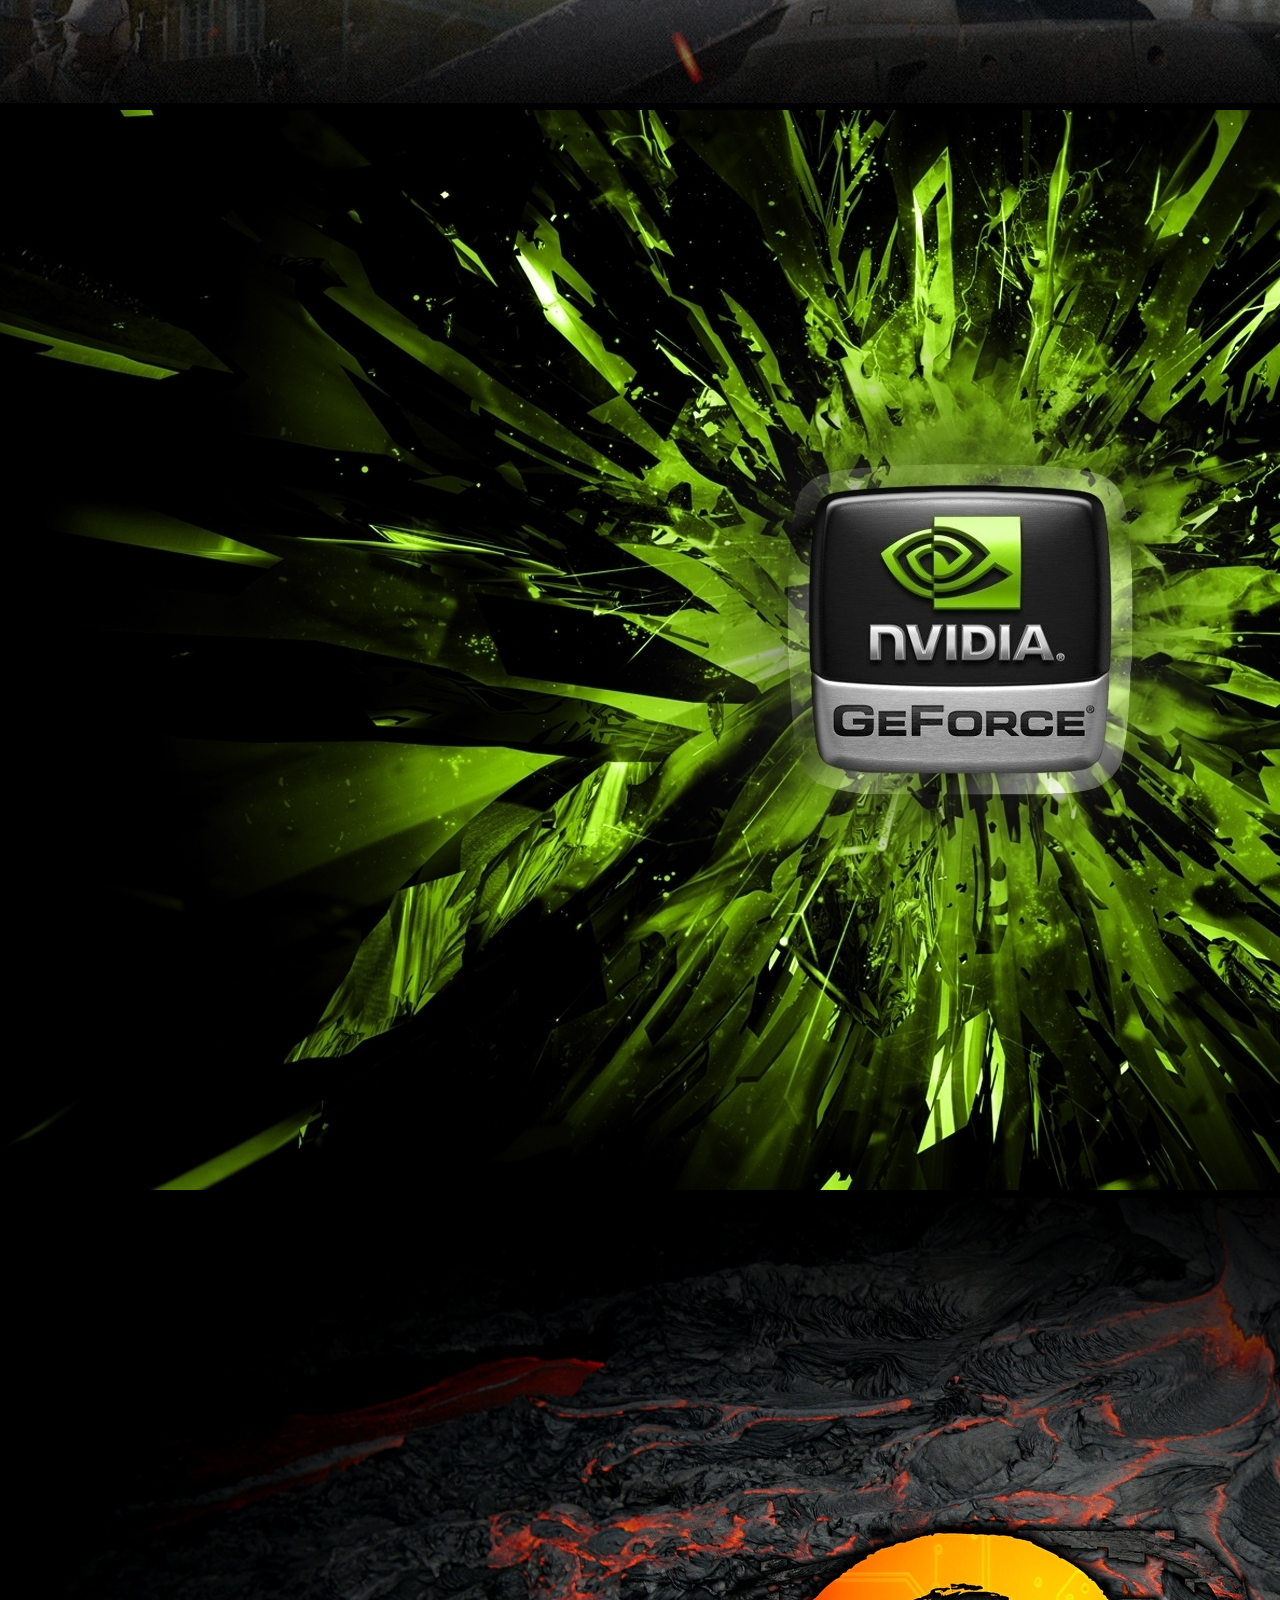
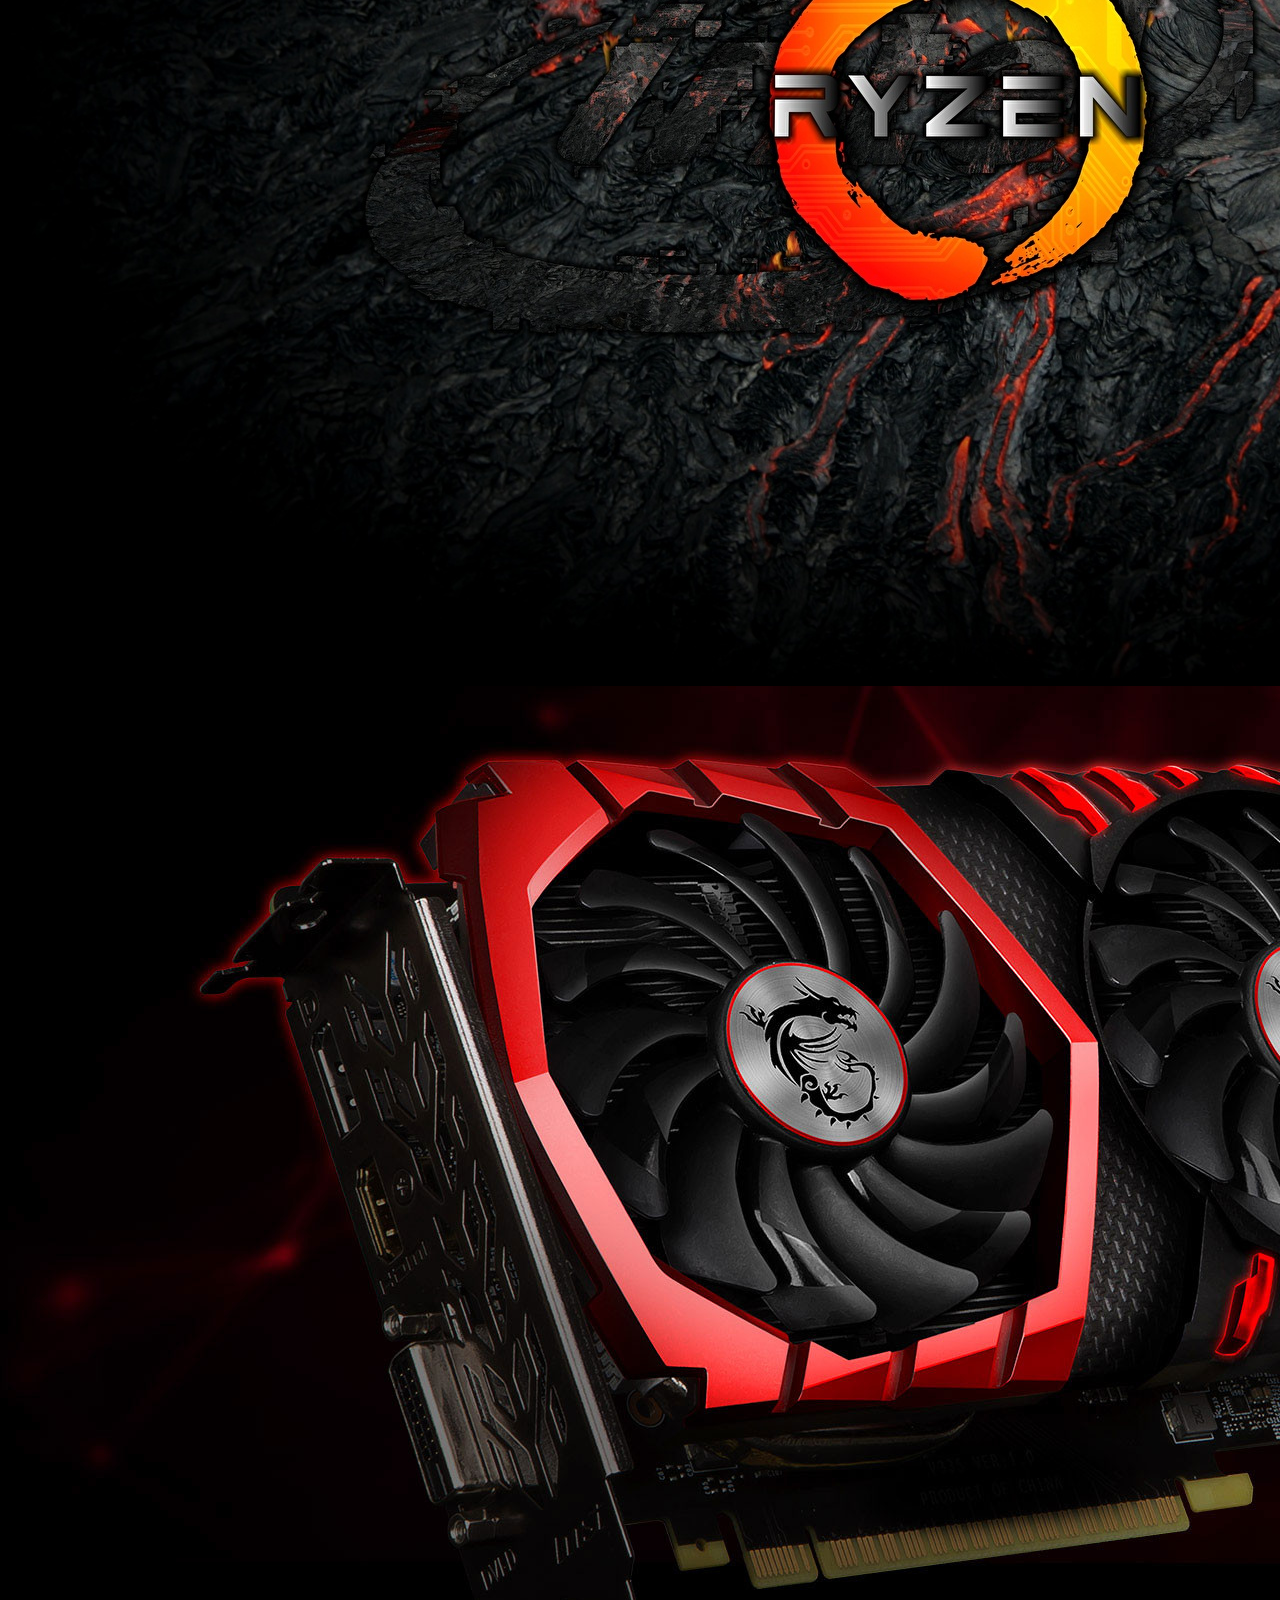
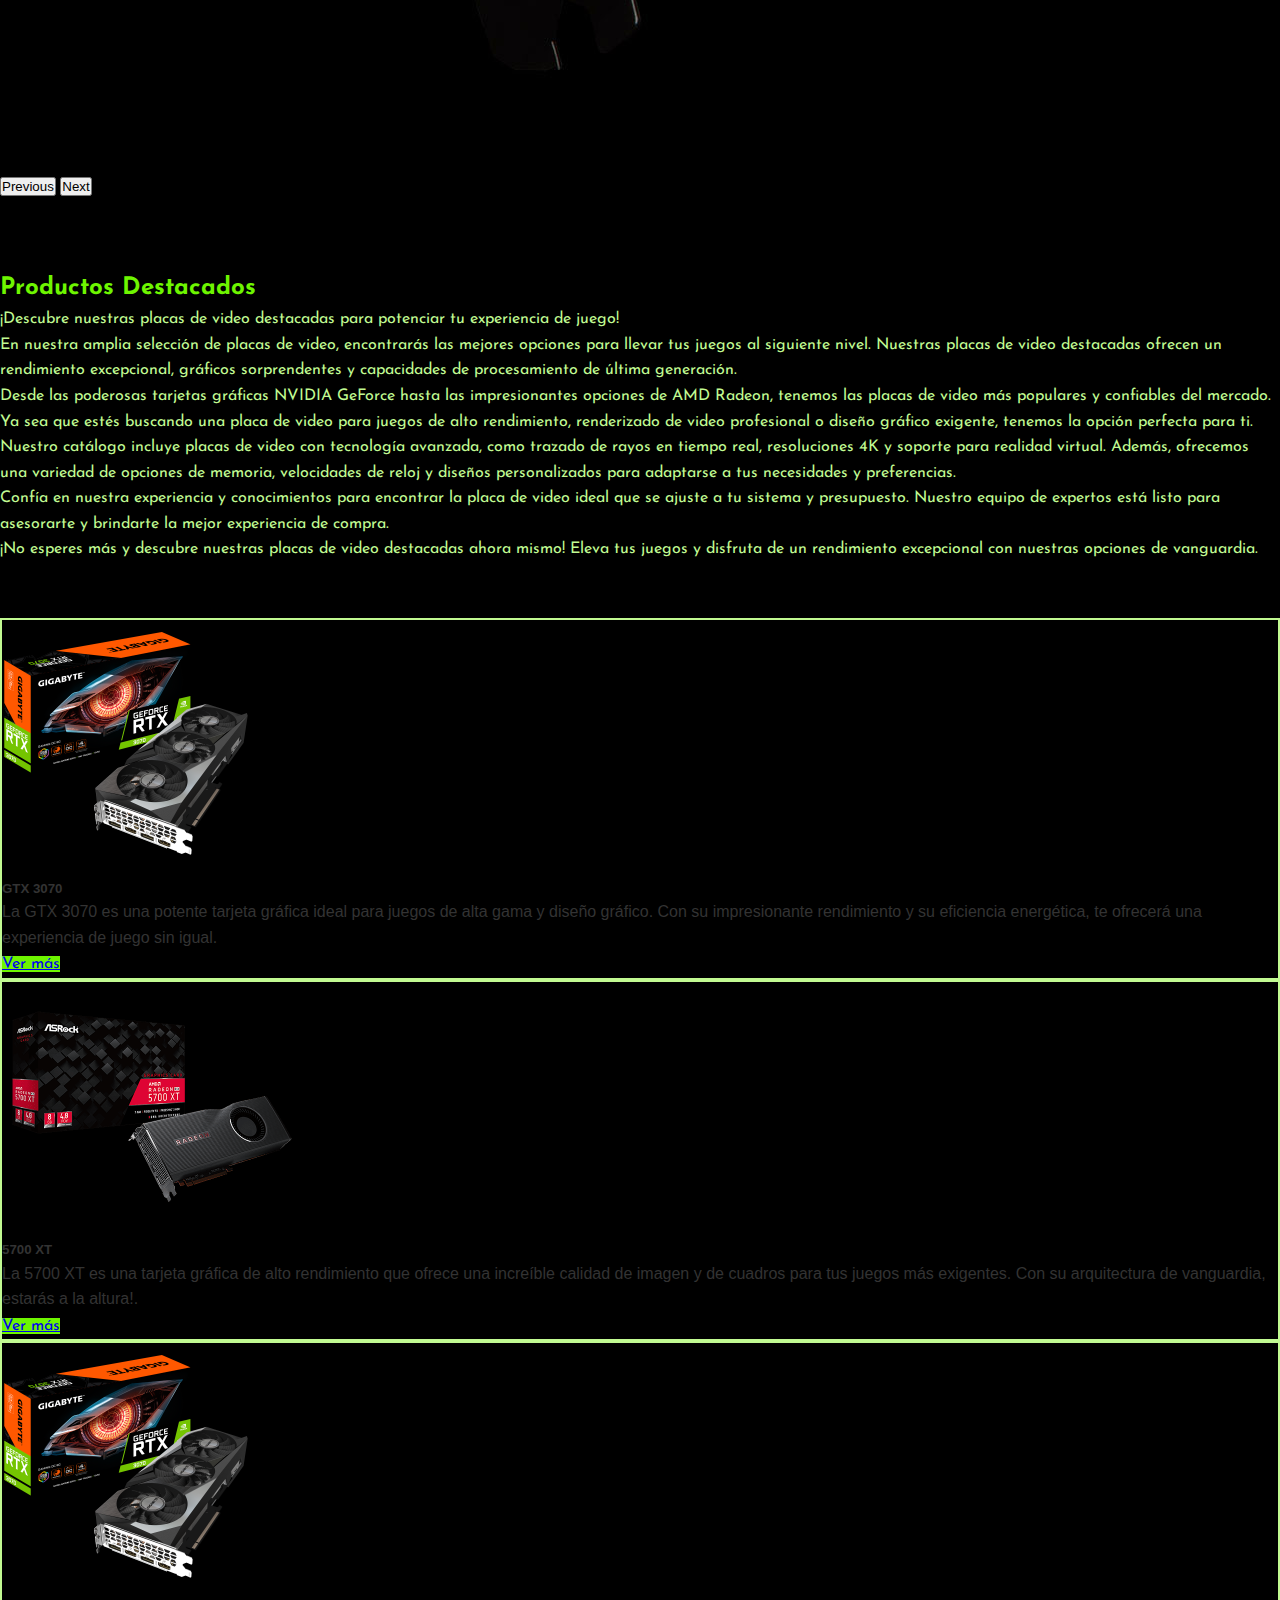
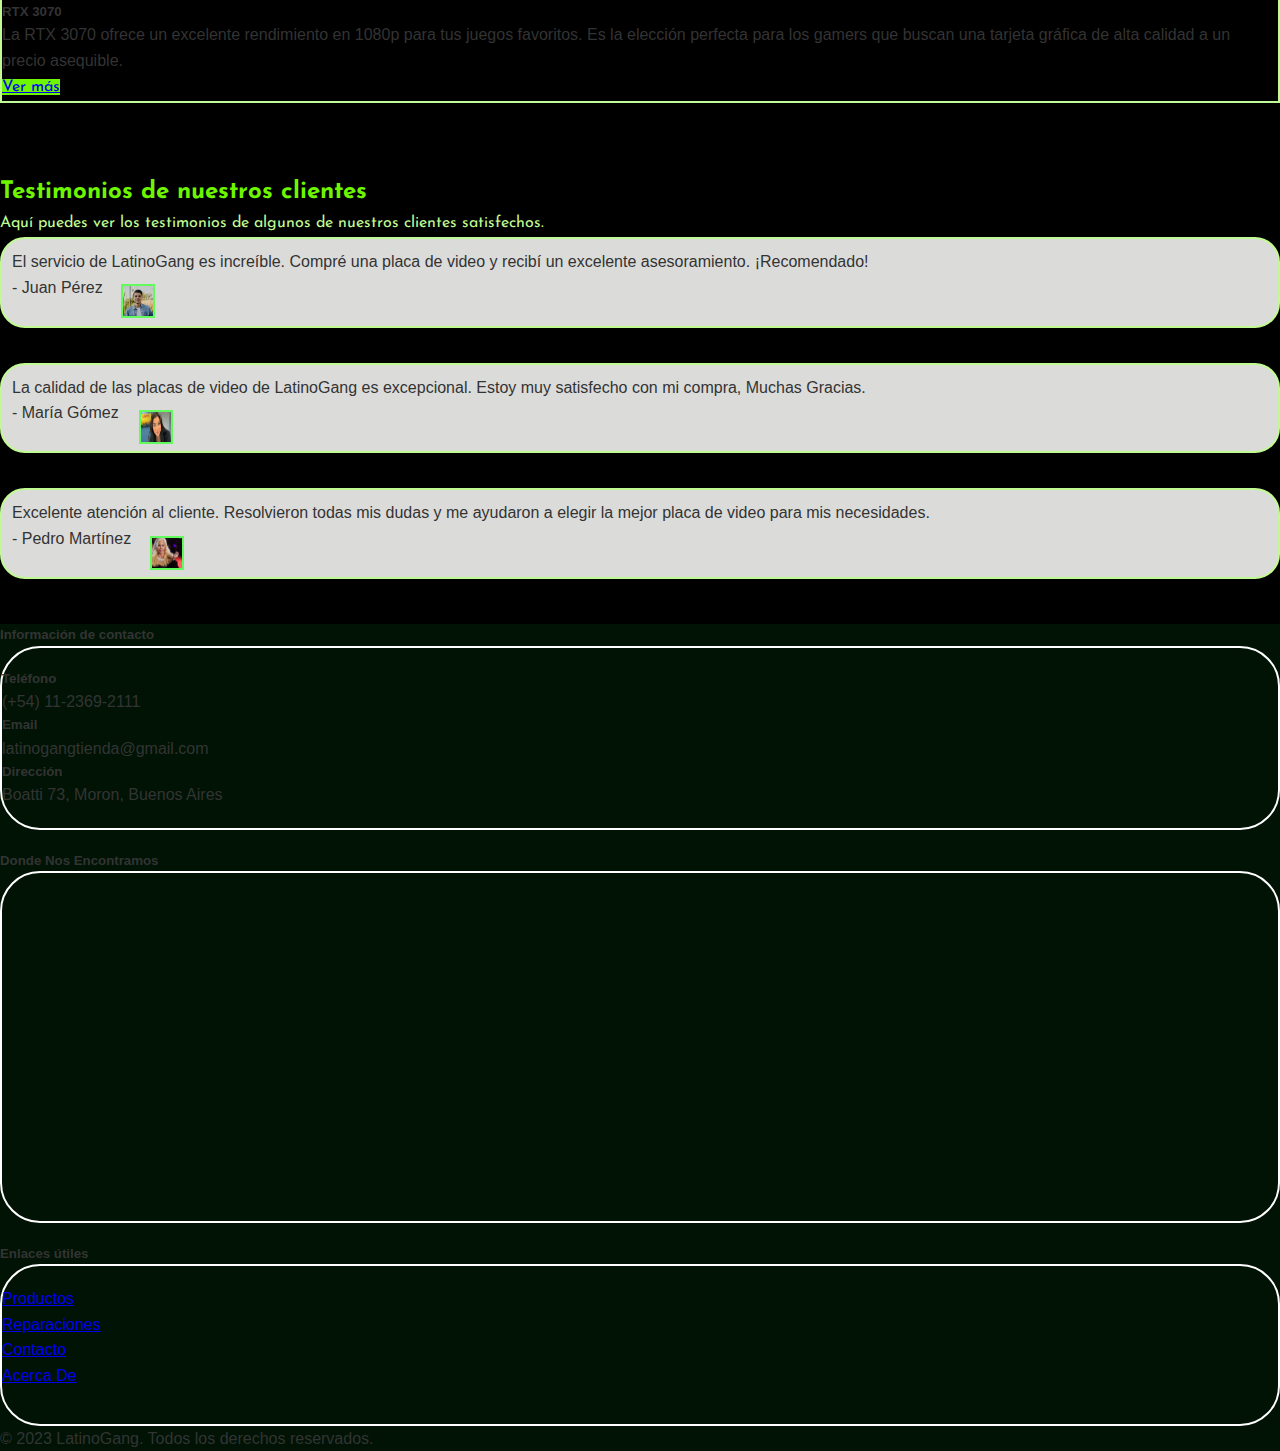
==== commit 23b5e7e9: "PF+Villa" ====
--- a/index.html
+++ b/index.html
@@ -102,16 +102,16 @@
             </div>
             <div class="carousel-inner">
               <div class="carousel-item active">
-                <img src="./img/main/wz.jpg" class="d-block w-100" alt="Warzone Nvidia">
+                <img src="./img/global/wz.jpg" class="d-block w-100" alt="Warzone Nvidia">
               </div>
               <div class="carousel-item">
-                <img src="./img/main/nvidia-geforce.jpg" class="d-block w-100" alt="Geforce">
+                <img src="./img/global/nvidia-geforce.jpg" class="d-block w-100" alt="Geforce">
               </div>
               <div class="carousel-item">
-                <img src="./img/main/amd-ryzen.jpg" class="d-block w-100" alt="Ryzen AMD">
+                <img src="./img/global/amd-ryzen.jpg" class="d-block w-100" alt="Ryzen AMD">
               </div>
               <div class="carousel-item">
-                <img src="./img/main/amdd.jpg" class="d-block w-100" alt="GEFORCE EXPERIENCIE">
+                <img src="./img/global/amdd.jpg" class="d-block w-100" alt="GEFORCE EXPERIENCIE">
               </div>
             </div>
             <button class="carousel-control-prev" type="button" data-bs-target="#carouselExampleCaptions"
@@ -170,7 +170,7 @@
 
           <div class="mediacelu">
             <div class="card product-card card-sm h-100 margincelu">
-              <img src="./img/placas/rtx3070.png" alt="GTX 3070" class="card-img-top mx-auto"
+              <img src="./img/cards/rtx3070.png" alt="GTX 3070" class="card-img-top mx-auto"
                 style="max-height: 250px; max-width: 250px;">
               <div class="card-body">
                 <h5 class="card-title text-center">GTX 3070</h5>
@@ -190,7 +190,7 @@
 
           <div class="mediacelu">
             <div class="card product-card card-sm h-100 margincelu">
-              <img src="./img/placas/rx5700xt.png" alt="5700 XT" class="card-img-top mx-auto"
+              <img src="./img/cards/rx5700xt.png" alt="5700 XT" class="card-img-top mx-auto"
                 style="max-height: 300px; max-width: 300px;">
               <div class="card-body">
                 <h5 class="card-title text-center">5700 XT</h5>
@@ -210,7 +210,7 @@
 
           <div class="mediacelu">
             <div class="card product-card card-sm h-100 margincelu">
-              <img src="./img/placas/rtx3070.png" alt="RTX 3070" class="card-img-top mx-auto"
+              <img src="./img/cards/rtx3070.png" alt="RTX 3070" class="card-img-top mx-auto"
                 style="max-height: 250px; max-width: 250px;">
               <div class="card-body">
                 <h5 class="card-title text-center">RTX 3070</h5>
@@ -249,7 +249,7 @@
                 excelente asesoramiento. ¡Recomendado!</p>
               <p class="testimonial-author">- Juan Pérez</p>
               <div class="testimonial-avatar">
-                <img src="./img/users/juan.jpeg" alt="Cliente Comprador LatinGang"
+                <img src="./img/profile/juan.jpeg" alt="Cliente Comprador LatinGang"
                   class="rounded-circle testimonial-avatar-img avatar1">
               </div>
             </div>
@@ -261,7 +261,7 @@
               <p class="testimonial-text">La calidad de las placas de video de LatinoGang es excepcional. Estoy muy
                 satisfecho con mi compra, Muchas Gracias.</p>
               <p class="testimonial-author">- María Gómez</p>
-              <img src="./img/users/maria.jpg" alt="Cliente Comprador LatinGang" class="rounded-circle testimonial-avatar-img avatar2">
+              <img src="./img/profile/maria.jpg" alt="Cliente Comprador LatinGang" class="rounded-circle testimonial-avatar-img avatar2">
             </div>
           </div>
         </div>
@@ -273,7 +273,7 @@
               <p class="testimonial-author">- Pedro Martínez</p>
             </div>
             <div class="testimonial-avatar">
-              <img src="./img/users/susana.jpeg" alt="Cliente Comprador LatinGang" class="rounded-circle testimonial-avatar-img avatar3">
+              <img src="./img/profile/susana.jpeg" alt="Cliente Comprador LatinGang" class="rounded-circle testimonial-avatar-img avatar3">
             </div>
           </div>
         </div>
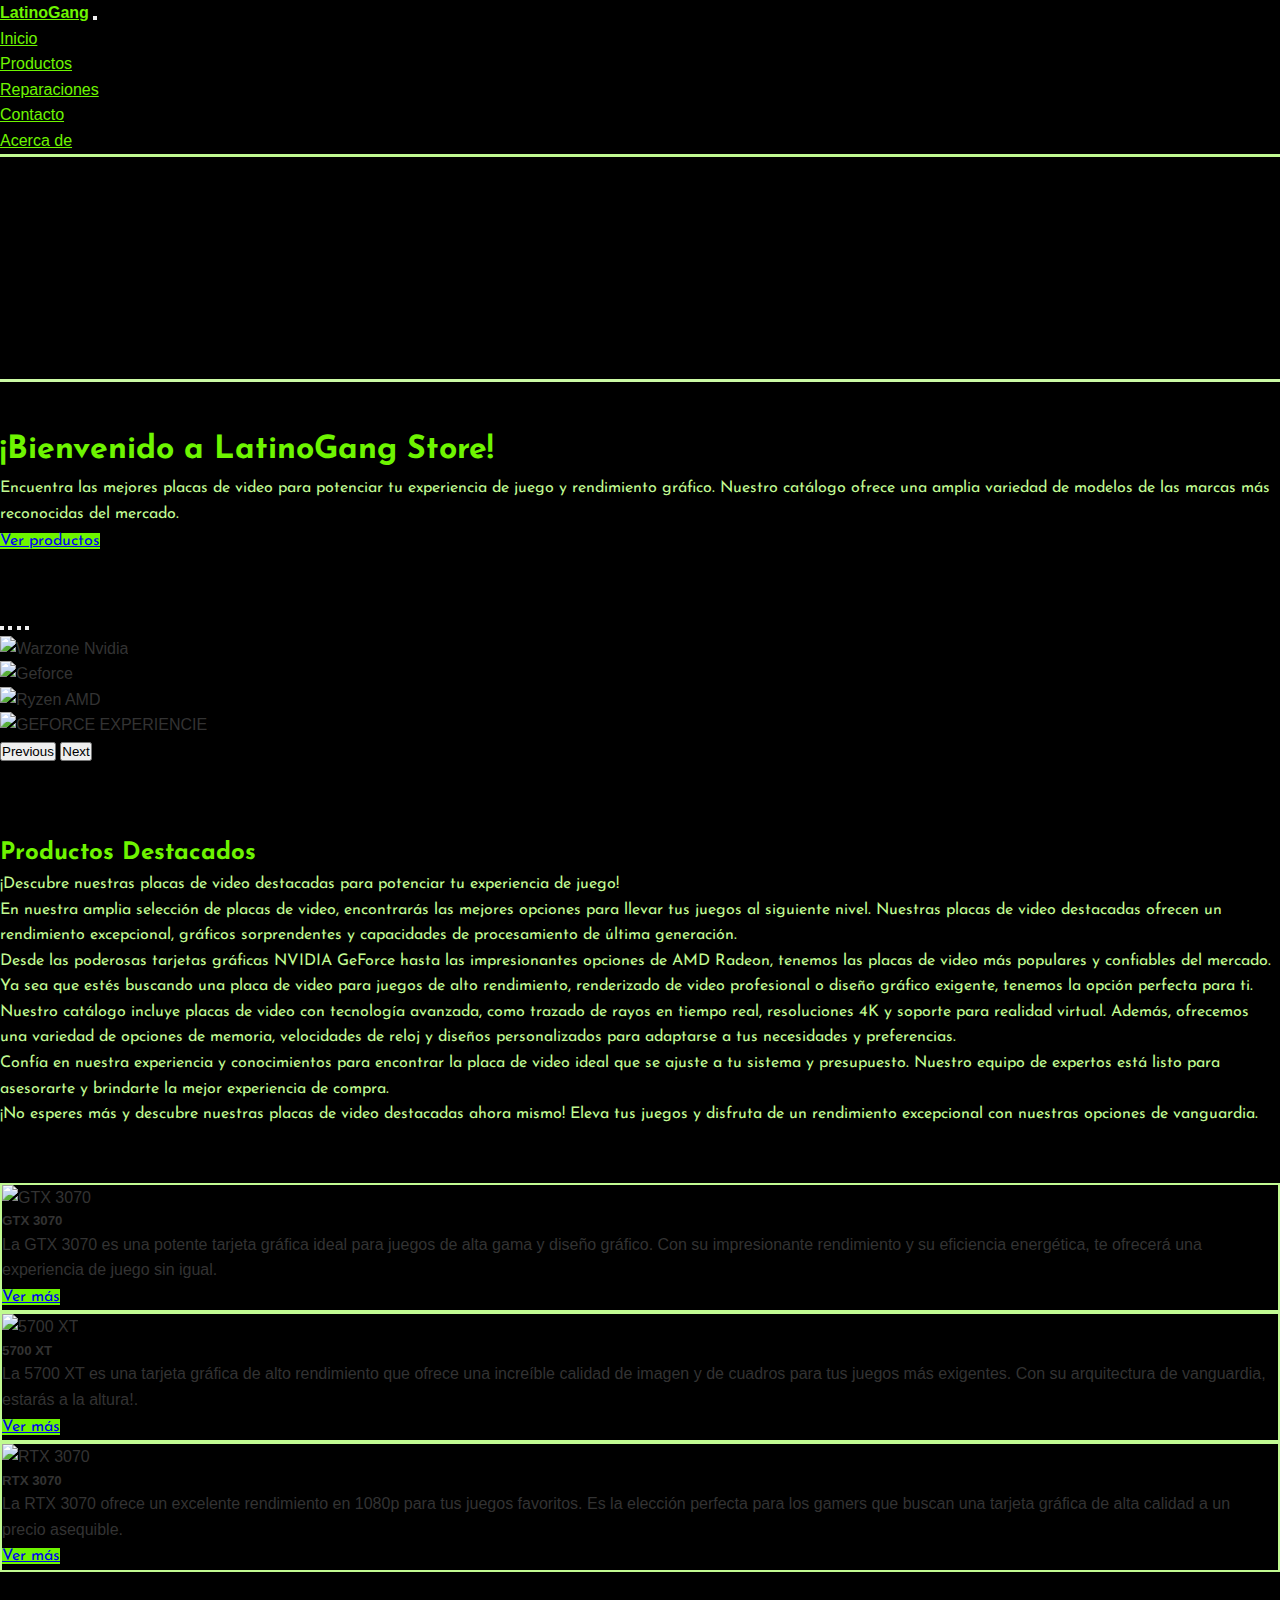
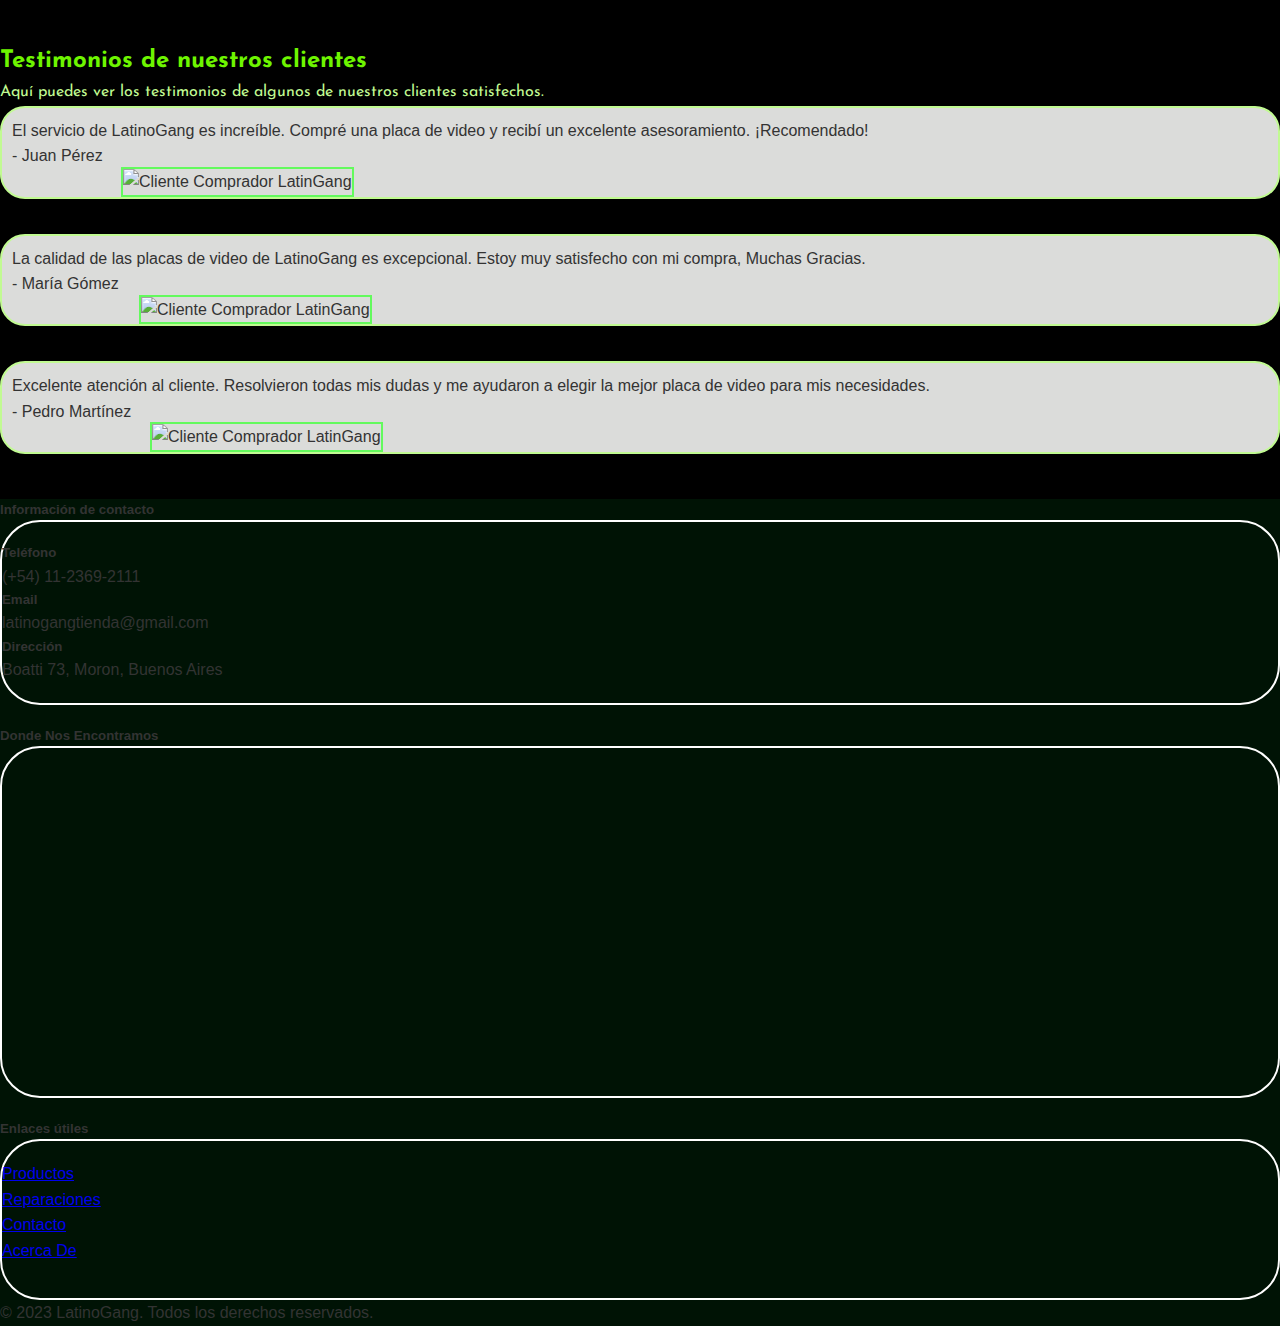
==== commit f0dbc771: "PF+Villa" ====
--- a/index.html
+++ b/index.html
@@ -48,19 +48,19 @@
         <div class="collapse navbar-collapse text-center" id="navbarNav">
           <ul class="navbar-nav ms-auto">
             <li class="nav-item">
-              <a class="nav-link" href="./index.html">Inicio</a>
-            </li>
-            <li class="nav-item">
-              <a class="nav-link" href="./pages/productos.html">Productos</a>
-            </li>
-            <li class="nav-item">
-              <a class="nav-link" href="./pages/reparaciones.html">Reparaciones</a>
-            </li>
-            <li class="nav-item">
-              <a class="nav-link" href="./pages/contacto.html">Contacto</a>
-            </li>
-            <li class="nav-item">
-              <a class="nav-link" href="./pages/acercade.html">Acerca de</a>
+              <a class="nav-link" href="../index.html"><i class="fas fa-home"></i> Inicio</a>
+            </li>
+            <li class="nav-item">
+              <a class="nav-link" href="../pages/productos.html"><i class="fas fa-box-open"></i> Productos</a>
+            </li>
+            <li class="nav-item">
+              <a class="nav-link" href="../pages/reparaciones.html"><i class="fas fa-tools"></i> Reparaciones</a>
+            </li>
+            <li class="nav-item">
+              <a class="nav-link" href="../pages/contacto.html"><i class="fas fa-envelope"></i> Contacto</a>
+            </li>
+            <li class="nav-item">
+              <a class="nav-link" href="../pages/acercade.html"><i class="fas fa-info-circle"></i> Acerca de</a>
             </li>
           </ul>
         </div>
@@ -73,7 +73,7 @@
     <!-- Caja Main -->
 
   <div class="container text-center bienvenidoss">
-    <h2 class="section-title text-center">¡Bienvenido a LatinoGang Store!</h2>
+    <h1 class="section-title text-center">¡Bienvenido a LatinoGang Store!</h1>
     <p class="section-description text-center">Encuentra las mejores placas de video para potenciar tu experiencia de
       juego y
       rendimiento gráfico. Nuestro catálogo ofrece una amplia variedad de modelos de las marcas más reconocidas del
@@ -283,7 +283,7 @@
 
 
     <!-- Footer -->
-
+    
   <footer class="footer text-white">
     <div class="container">
       <div class="row">
--- a/css/estilos.css
+++ b/css/estilos.css
@@ -27,7 +27,7 @@
     /* Color del pulgar al pasar el cursor sobre él */ }
 
 .navbar-custom {
-  background: linear-gradient(to bottom, #000000f5, #0000005d);
+  background: linear-gradient(to bottom, #000000f5, #000000a2);
   border-bottom: 3px solid #c1fa92; }
   .navbar-custom .navbar-brand {
     color: #c1fa92;
@@ -50,6 +50,10 @@
   background-size: cover;
   height: 380px; }
 
+
+.fas {
+  color: #ffff !important;
+}
 body {
   background-color: #000000 !important; }
 
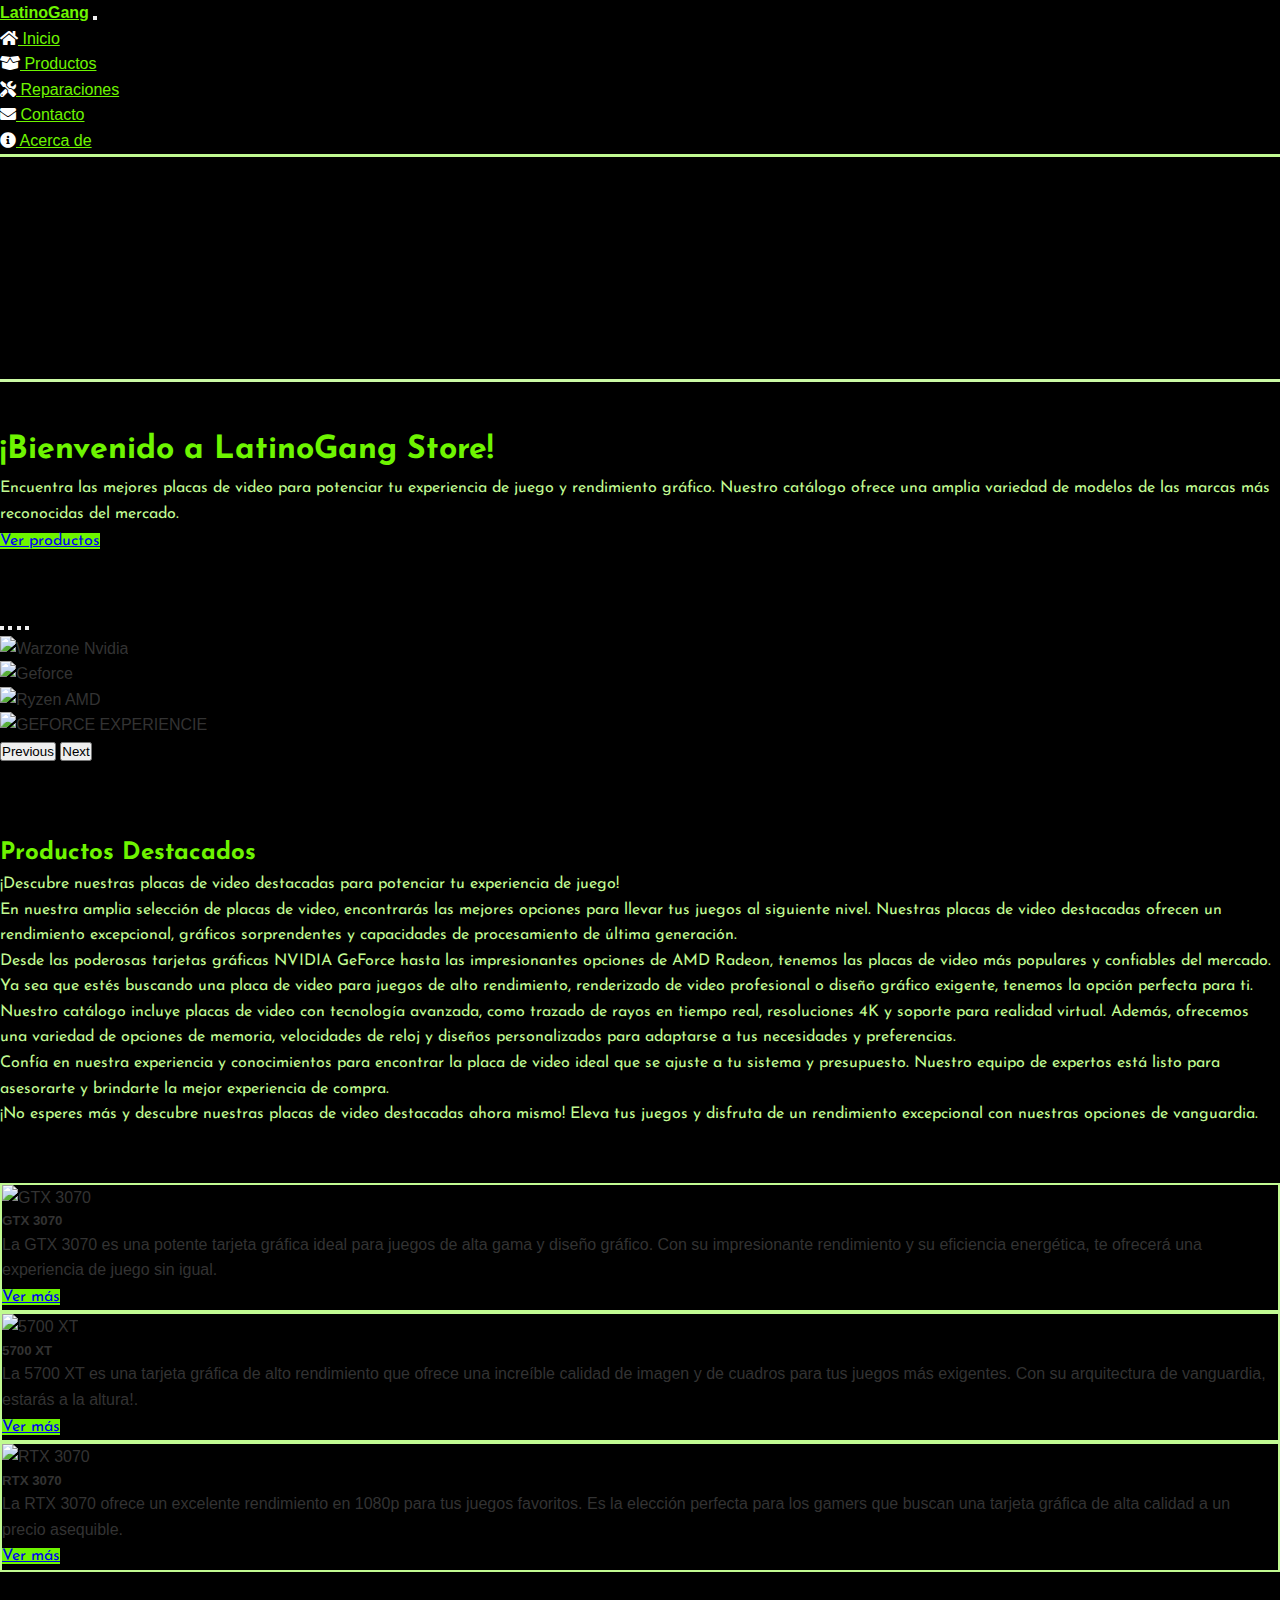
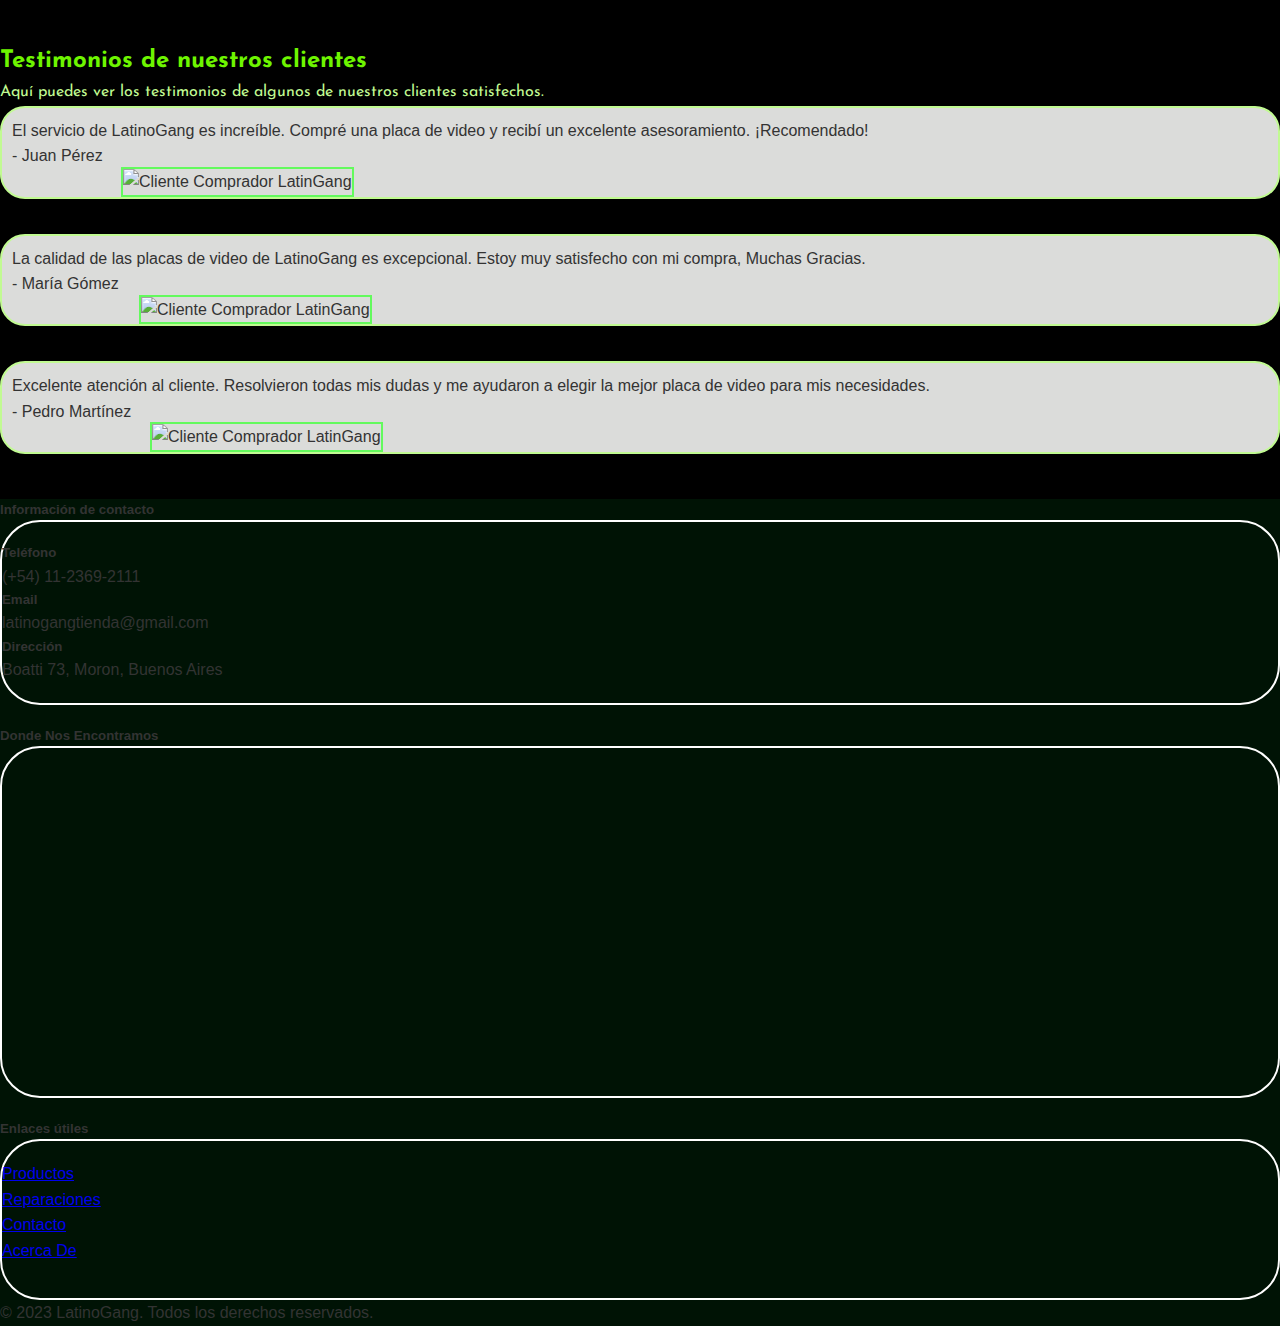
==== commit e88efb75: "PF+Villa" ====
--- a/index.html
+++ b/index.html
@@ -30,6 +30,9 @@
   <link href="https://cdn.jsdelivr.net/npm/bootstrap@5.3.0-alpha1/dist/css/bootstrap.min.css" rel="stylesheet"
     integrity="sha384-GLhlTQ8iRABdZLl6O3oVMWSktQOp6b7In1Zl3/Jr59b6EGGoI1aFkw7cmDA6j6gD" crossorigin="anonymous" />
 
+        <!-- Incluyendo Iconos -->
+
+  <link rel="stylesheet" href="https://cdnjs.cloudflare.com/ajax/libs/font-awesome/5.15.3/css/all.min.css">
 
 </head>
 
@@ -48,19 +51,19 @@
         <div class="collapse navbar-collapse text-center" id="navbarNav">
           <ul class="navbar-nav ms-auto">
             <li class="nav-item">
-              <a class="nav-link" href="../index.html"><i class="fas fa-home"></i> Inicio</a>
-            </li>
-            <li class="nav-item">
-              <a class="nav-link" href="../pages/productos.html"><i class="fas fa-box-open"></i> Productos</a>
-            </li>
-            <li class="nav-item">
-              <a class="nav-link" href="../pages/reparaciones.html"><i class="fas fa-tools"></i> Reparaciones</a>
-            </li>
-            <li class="nav-item">
-              <a class="nav-link" href="../pages/contacto.html"><i class="fas fa-envelope"></i> Contacto</a>
-            </li>
-            <li class="nav-item">
-              <a class="nav-link" href="../pages/acercade.html"><i class="fas fa-info-circle"></i> Acerca de</a>
+              <a class="nav-link" href="./index.html"><i class="fas fa-home"></i> Inicio</a>
+            </li>
+            <li class="nav-item">
+              <a class="nav-link" href="./pages/productos.html"><i class="fas fa-box-open"></i> Productos</a>
+            </li>
+            <li class="nav-item">
+              <a class="nav-link" href="./pages/reparaciones.html"><i class="fas fa-tools"></i> Reparaciones</a>
+            </li>
+            <li class="nav-item">
+              <a class="nav-link" href="./pages/contacto.html"><i class="fas fa-envelope"></i> Contacto</a>
+            </li>
+            <li class="nav-item">
+              <a class="nav-link" href="./pages/acercade.html"><i class="fas fa-info-circle"></i> Acerca de</a>
             </li>
           </ul>
         </div>
